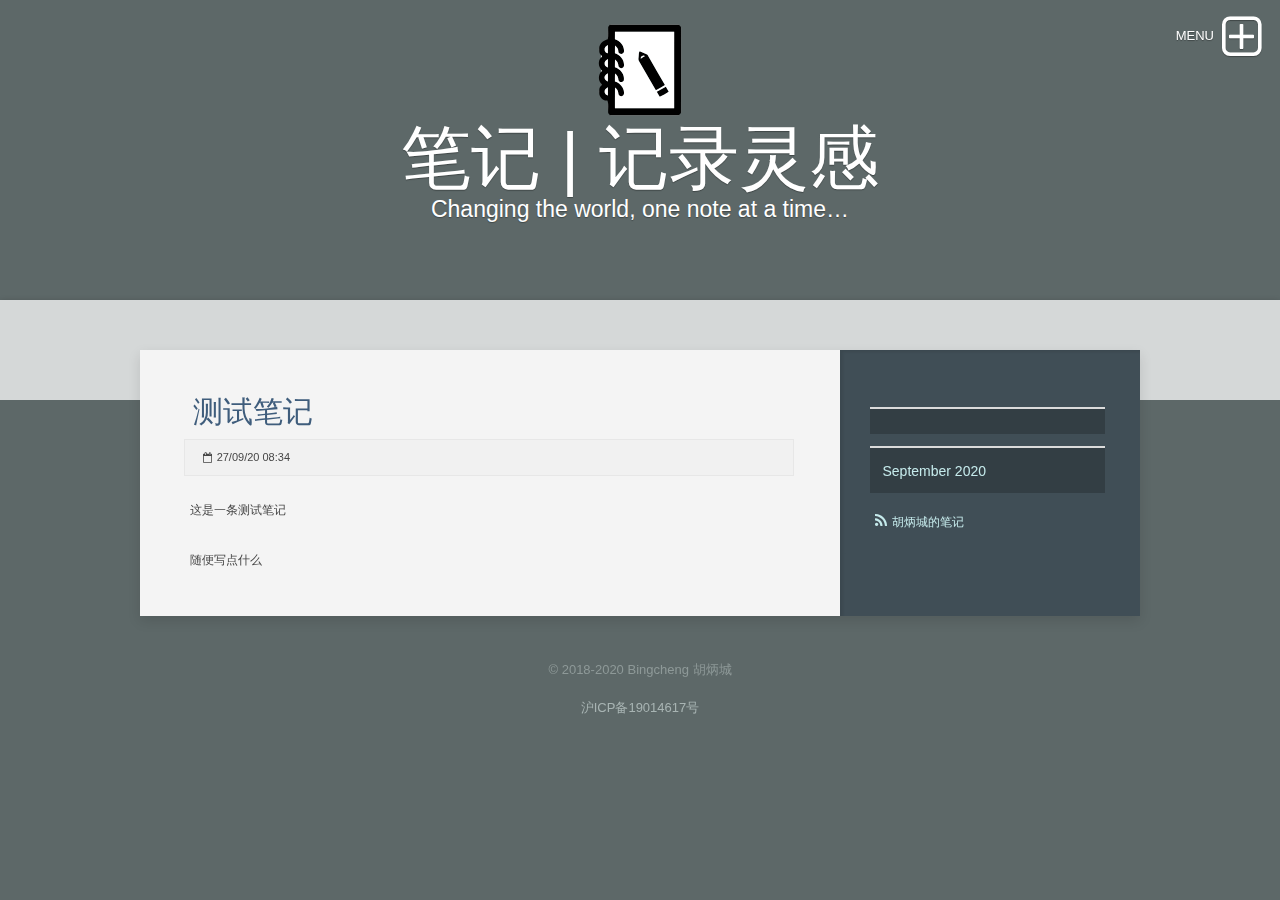
==== zh/index.html @ 57ff678e "上传第一次网页" ====
<!DOCTYPE html>
<html xmlns="https://www.w3.org/1999/xhtml">
 <head>

   <meta charset="utf-8" />
   <meta name="viewport" content="width=device-width, initial-scale=1.0, maximum-scale=1.0, user-scalable=0" />
   
	
<meta http-equiv="Content-Type" content="text/html; charset=utf-8" />
		<meta name="robots" content="index, follow" />
		<meta name="generator" content="RapidWeaver" />
		<link rel="apple-touch-icon" sizes="167x167" href="https://bingcheng.openmc.cn/notes/resources/medium.png" />
<link rel="apple-touch-icon" sizes="180x180" href="https://bingcheng.openmc.cn/notes/resources/%E4%B8%8B%E8%BD%BD%20(3).png" />
<link rel="apple-touch-icon" sizes="152x152" href="https://bingcheng.openmc.cn/notes/resources/small.png" />
<link rel="mask-icon" href="https://bingcheng.openmc.cn/notes/resources/%E4%B8%8B%E8%BD%BD%20(3).svg" color="rgba(105,105,105,1.00)" /><link rel="icon" type="image/png" href="https://bingcheng.openmc.cn/notes/resources/favicon_medium.png" sizes="32x32" />
<link rel="icon" type="image/png" href="https://bingcheng.openmc.cn/notes/resources/favicon_small.png" sizes="16x16" />
<link rel="icon" type="image/png" href="https://bingcheng.openmc.cn/notes/resources/favicon_large.png" sizes="64x64" />

	<meta name="twitter:card" content="summary">
	<meta name="twitter:title" content="笔记 | 记录灵感">
	<meta name="twitter:image" content="https://bingcheng.openmc.cn/notes/resources/photo-1470790376778-a9fbc86d70e2.jpg">
	<meta name="twitter:url" content="https://bingcheng.openmc.cn/notes/zh/index.html">
	<meta property="og:type" content="website">
	<meta property="og:site_name" content="Notes">
	<meta property="og:title" content="笔记 | 记录灵感">
	<meta property="og:image" content="https://bingcheng.openmc.cn/notes/resources/photo-1470790376778-a9fbc86d70e2.jpg">
	<meta property="og:url" content="https://bingcheng.openmc.cn/notes/zh/index.html"><!-- User defined head content such as meta tags and encoding options -->
	<title>笔记 | 记录灵感</title>
	
	<link rel="stylesheet" type="text/css" media="all" href="../rw_common/themes/lander/consolidated-1.css?rwcache=622861971" />
		
	
	
	<!-- Style variations - these are set up in the theme.plist -->
	<!-- User defined styles -->
			
	 <script type="text/javascript" src="../rw_common/themes/lander/js/jquery.min.js?rwcache=622861971"></script>	  
     <script type="text/javascript" src="../rw_common/themes/lander/javascript.js?rwcache=622861971"></script>
	 <script type="text/javascript" src="../rw_common/themes/lander/js/box.js?rwcache=622861971"></script>
	 <script type="text/javascript" src="../rw_common/themes/lander/js/multithemes.js?rwcache=622861971"></script> 
	 
	<!-- User defined javascript -->
	<link rel="alternate" type="application/rss+xml" title="胡炳城的笔记" href="https://bingcheng.openmc.cn/notes/zh/files/feed.xml" />
<script type="text/javascript" async src="https://bingcheng.openmc.cn/notes/zh/files/meta.js"></script>

	
	
</head>
	
<!-- This page was created with RapidWeaver from Realmac Software. www.realmacsoftware.com -->

<body>
<div id="container"><!-- Start container -->	 
<!--box trigger-->
<div id="drop" class="togglebox">
    <i class="fa fa-plus-square-o"></i>
  </div>
<div class="clearer"></div>
 <!--drop nav --> 
  <div id="accordion"><!-- BOX-->	 
     <div id="navcontainer_box">
     <div id="navcontainer_opacity"></div>
       <div id="navcontainer"><ul><li><a href="../" rel="">Notes</a></li><li><a href="./" rel="" id="current">笔记</a></li><li><a href="https://bingcheng.openmc.cn/" rel="">Home</a></li><li><a href="https://bingcheng.openmc.cn/about/" rel="">RÉSUMÉ</a></li></ul></div>
      </div>
    </div><!-- BOX END--> 
   <div class="clearer"></div>    
  <div id="headerbox">  
   <div id="rw-banner-image"> </div>    
    <div id="banner_grid"></div>        
      <div id="pageHeader"><!-- Start page header -->
     <div id="logo"><a href="https://bingcheng.openmc.cn/notes/"><img src="../rw_common/images/下载 (3).svg" alt="Bingchneg's Notes"/></a></div>
	  <div id="fade_titles">	
	   <h1>笔记 | 记录灵感</h1>
	   <h2>Changing the world, one note at a time&hellip;</h2></div>
    </div><!-- End page header -->        
  <div id="breadcrumbcontainer_box">  
    <div id="opacity_background"></div>
     <div id="breadcrumbcontainer">   
        
      </div><!-- End breadcrumb -->
    </div><!-- End breadcrumbcontainer_box -->  
  </div><!-- End headerbox-->     
 <div id="global_width">	 	
	 <div id="contentContainer"><!-- Start main content wrapper -->
		 <div id="content"><!-- Start content -->
		   <div id="unique-entry-id-0" class="blog-entry"><h1 class="blog-entry-title"><a href="files/test-note.html" class="blog-permalink">测试笔记</a></h1><div class="blog-entry-date">27/09/20 08:34 </div><div class="blog-entry-body"><span style="font:12px PingFangSC-Regular; ">这是一条测试笔记</span><br /><br /><span style="font:12px PingFangSC-Regular; ">随便写点什么</span></div></div>
		 </div><!-- End content -->
	 </div><!-- End main content wrapper -->
  <div id="sidebarBackground"></div>
<div id="sidebarContainer"><!-- Start Sidebar wrapper -->
  <div class="sideHeader"></div><!-- Sidebar header -->
	 <div id="sidebar"><!-- Start sidebar content -->
	 <div id="blog-categories"></div><div id="blog-archives"><a class="blog-archive-link-enabled" href="files/archive-september-2020.html">September 2020</a><br /></div><div id="blog-rss-feeds"><a class="blog-rss-link" href="files/feed.xml" rel="alternate" type="application/rss+xml" title="胡炳城的笔记">胡炳城的笔记</a><br /></div> <!-- sidebar content such as the blog archive links -->
	 <div class="clearer"></div>
		<!-- sidebar content you enter in the page inspector -->		
     </div><!-- End sidebar content -->
   </div><!-- End sidebar wrapper -->
 </div><!-- global_width -->
<div class="clearer"></div>	
  <div id="footer"><!-- Start Footer -->
   <div class="footer_breadcrumbcontainer"> </div>
	  <p><p>&copy; 2018-2020 Bingcheng 胡炳城</p><p><a href="http://www.beian.miit.gov.cn/">沪ICP备19014617号</a></p></p>
  </div><!-- End Footer -->
</div><!-- End container -->

 <div id="up"><a href="#up"><span><i class="fa fa-angle-up"></i></span></a></div>

<!-- trigger options in multithemes.js -->
<div id="banner_parallax_on_off" class="settings"></div>
<div id="menuOpened" class="settings"></div>
<div id="banner_fade_in" class="settings"></div>

<!-- theme by www.multithemes.com -->
</body>
</html>
---- rw_common/themes/lander/consolidated-1.css ----
@media only screen {/* header_effects */.css_filter {-webkit-transform: scale(1.1, 1.1);transform: scale(1.1, 1.1);}.css_filter_2 {-webkit-transform: scale(1.0, 1.0);transform: scale(1.0, 1.0);}.css_filter, .css_filter_2 {-webkit-animation: 0.25s ease-out !important;animation:  0.25s ease-out !important;   -webkit-transform-origin: 50% 0%;        transform-origin: 50% 0%;     -webkit-animation-fill-mode: forwards !important;animation-fill-mode: forwards !important;    transition: 0.1s linear;-webkit-transition: 0.1s linear;-moz-transition: 0.1s linear;-o-transition: 0.1s linear;}.css_padding-top {padding-top: 50px;}.css_filter_off {    transition: All 0s linear;-webkit-transition: All 0s linear;-moz-transition: All 0s linear;-o-transition: All 0s linear;}/* ------ *//* @group General Styles */[class^="fa fa-"], [class*="fa fa-"] {padding: 0px !important;}body, html {width: 100%;height: 100%;min-height: 100%;min-width: 100%;     font-variant: normal;  margin: 0 !important;padding: 0 !important;-webkit-font-smoothing: antialiased;    text-rendering: optimizeLegibility;    -webkit-text-size-adjust: none;    font-size: 100%;font-weight: normal;font-style: normal;}body { /* reset font -  landscape-portraid */-webkit-appearance: none;-moz-appearance: none;-o-appearance: none;-ms-appearance: none;appearance: none;   -webkit-text-size-adjust: none;-moz-text-size-adjust: none;-o-text-size-adjust: none;-ms-text-size-adjust: none;/*text-size-adjust: none;*/}#container { font: normal 16px/25px "Lucida Grande", Arial, sans-serif; }p { }b, strong {}a:link, a:visited {text-decoration: none;transition-property: color;transition-duration: 250ms;-webkit-transition-property: color;-webkit-transition-duration: 250ms;-o-transition-property: color;-o-transition-duration: 250ms;-moz-transition-property: color;-moz-transition-duration: 250ms;}a:hover, a:active { }img {border: none;}.image-left {float: left;margin: 5px 10px 2px 0;padding: 5px 15px 2px 5px;position: relative;}.image-right {float: right;margin: 3px 0 2px 10px;padding: 3px 0 2px 15px;position: relative;}/* @end *//* @group Layout */#global_width {position: relative;top: -50px;margin-right: auto;margin-left: auto;overflow: auto;box-shadow: 0px 5px 12px 0px rgba(0.0%, 0.0%, 0.0%, 0.115) ;-webkit-box-shadow: 0px 5px 12px 0px rgba(0.0%, 0.0%, 0.0%, 0.115) ;-moz-box-shadow: 0px 5px 12px 0px rgba(0.0%, 0.0%, 0.0%, 0.115) ;padding: 0;    -webkit-transform: translateZ(0);}/* cener div */.center, .center img {margin-left: auto; margin-right: auto; display: block;text-align: center; }#contentContainer { margin-top: 0;}#pageHeader {position: absolute;margin-right: auto;margin-left: auto;min-height: 400px;top: 0;left: 0;right: 0;}#logo img {max-height:120px;max-width:320px !important;height: auto;overflow: auto;width: auto;display: block;position: absolute;margin-right: auto;margin-left: auto;transition: All 0.17s linear;-webkit-transition: All 0.17s linear;-moz-transition: All 0.17s linear;-o-transition: All 0.17s linear;margin-top: 10px;text-align: center;right: 0;left: 0;}#logo [class^="fa fa-"],#logo [class*="fa fa-"] {display: none !important;}#logo {font-size: 0;line-height: 0;}#fade_titles{transition: All 0.17s linear;-webkit-transition: All 0.17s linear;-moz-transition: All 0.17s linear;-o-transition: All 0.17s linear;}#pageHeader h1 {text-align: center;position: relative;         display: block;    vertical-align: middle;margin-right: auto;margin-left: auto;transition: All 0.07s linear;-webkit-transition: All 0.07s linear;-moz-transition: All 0.07s linear;-o-transition: All 0.07s linear;margin-top: 130px;font-weight: normal;font-style: normal;font-size: 70px;line-height: 56px;}#pageHeader h2 {text-align: center;position: relative;font-weight: normal;font-style: normal;font-size: 23px;line-height: 21px;padding-top: 13px;}#contentContainer #content {float: left;position: relative;clear: none;height: auto;margin: 0;width: 62%;padding: 35px 4%;}#sidebarContainer {margin: 0;float: right;display: block;position: relative;top: 0;width: 30%;padding: 0;font-size: 14px;    line-height: 24px;        box-shadow: 3px 2px 3px 0px rgba(0, 0, 0, 0.08) inset ;    -webkit-box-shadow: 3px 2px 3px 0px rgba(0, 0, 0, 0.08) inset ;    -moz-box-shadow: 3px 2px 3px 0px rgba(0, 0, 0, 0.08) inset ;overflow: auto;}#sidebarBackground {position: absolute;top: 0;width: 30%;height: 100%;right: 0;margin: 0;padding: 0;box-shadow: 3px 3px 3px 0px rgba(0, 0, 0, 0.08) inset ;    -webkit-box-shadow: 3px 3px 3px 0px rgba(0, 0, 0, 0.08) inset ;    -moz-box-shadow: 3px 3px 3px 0px rgba(0, 0, 0, 0.08) inset ;  }#sidebarContainer #sidebar {width: 250px;margin-right: auto;margin-left: auto;padding: 0 10px 30px;}#sidebarContainer .sideHeader {text-align: center;font-size: 27px;line-height: 27px;padding: 30px 5px 15px;}#footer {width: 100%;padding-top: 18px;padding-bottom: 5px;top: -50px;position: relative;}#footer p {line-height: 15px;text-align: center;margin-top: 0;padding: 5px;font-size: 13px;}#footer a:link, #footer a:visited { }#footer a:hover, #footer a:active {text-decoration: underline;}/* @end *//* @group Bread-crumb */#breadcrumbcontainer_box {position: absolute;display: block;width: 100%;bottom: 0;min-height:100px;box-shadow: 0px 2px 6px 0px rgba(0, 0, 0, 0.3) ;    -webkit-box-shadow: 0px 2px 6px 0px rgba(0, 0, 0, 0.3) ;    -moz-box-shadow: 0px 2px 6px 0px rgba(0, 0, 0, 0.3) ;}#opacity_background {width: 100%;height: 100%;position: absolute;opacity: 0.8;}#breadcrumbcontainer {text-align: center;position: relative;display: block;width: 100%;}#breadcrumbcontainer ul {margin: 0;padding: 13px 5px 62px;}#breadcrumbcontainer li { /* separator */display: inline;margin: 0;padding: 5px 0;position: relative;}#breadcrumbcontainer li:before {    font-family: FontAwesome;    left: 0;    padding-right: 0;    content: "\f054";position: absolute;top: 4px;opacity: 0.4;}#breadcrumbcontainer li:first-child:before{display: none;}#breadcrumbcontainer a {text-decoration: none;transition: All 0.15s linear;-webkit-transition: All 0.15s linear;-moz-transition: All 0.15s linear;-o-transition: All 0.15s linear;position: relative;font-size: 17px;line-height: 18px;padding-left: 18px;}#breadcrumbcontainer a:hover { }/* @end *//* @group footer Bread-crumb */.footer_breadcrumbcontainer {text-align: center;position: relative;display: none;width: 98%;margin-left: 1%;padding-bottom: 4px;}.footer_breadcrumbcontainer ul {margin: 0;padding: 5px;}.footer_breadcrumbcontainer li { /* separator */display: inline;margin: 0;padding: 5px 0;position: relative;}.footer_breadcrumbcontainer li:before {    font-family: FontAwesome;    left: 0;    padding-right: 0;    content: "\f054";position: absolute;top: 4px;opacity: 0.4;}.footer_breadcrumbcontainer li:first-child:before{display: none;}.footer_breadcrumbcontainer a {text-decoration: none;transition: All 0.15s linear;-webkit-transition: All 0.15s linear;-moz-transition: All 0.15s linear;-o-transition: All 0.15s linear;position: relative;font-size: 15px;line-height: 19px;padding-left: 18px;}.footer_breadcrumbcontainer a:hover { }/* @end *//* @group Open - Closed  nav */#accordion {margin-left: auto;position: absolute;display: none;top: 0;right: 0;left: 0;padding: 0;margin-right: auto;width: 100%;z-index: 102;overflow: auto;box-shadow: 0px 1px 5px 0px rgba(0, 0, 0, 0.3) ;    -webkit-box-shadow: 0px 1px 5px 0px rgba(0, 0, 0, 0.3) ;    -moz-box-shadow: 0px 1px 5px 0px rgba(0, 0, 0, 0.3) ;      }#drop {padding: 0;display: block;margin: 0;    position: absolute;width: 45px;z-index: 103;height: 45px;  cursor: pointer;overflow: visible;right: 13px;top: 13px;transition: All 0.24s linear;-webkit-transition: All 0.24s linear;-moz-transition: All 0.24s linear;-o-transition: All 0.24s linear;-webkit-transform: translateZ(0);}#drop:after {display: none;}#drop:hover [class^="fa fa-"] {font-size: 48px;line-height: 51px;}#drop [class^="fa fa-"]{font-size: 50px;line-height: 50px;text-align: center;transition: All 0.1s ease-in;-webkit-transition: All 0.06s ease-in;-moz-transition: All 0.06s ease-in;-o-transition: All 0.06s ease-in;}#drop.boxopened{position: absolute;}#drop.boxopened:after {display: none;}#drop.boxopened [class^="fa fa-"]{     -ms-transform: rotate(45deg);    -webkit-transform: rotate(45deg);     transform: rotate(45deg);}/* @end *//* @group Button text */#drop.boxopened:after{content:"";}#drop:after {content:"MENU";}#drop.boxopened:after, #drop:after {position: absolute;top: 0;width: auto;cursor: default;display: block;cursor: default;font: 13px/10px "PerspectiveSansRegular", Lucida, Verdana, sans-serif;text-align: right;overflow: visible;white-space: nowrap;transition: all 0.1s linear;-webkit-transition: All 0.1s linear;-moz-transition: All 0.1s linear;-o-transition: All 0.1s linear;right: 0;padding: 18px 53px 2px 0;}/* @group fade */#drop.boxopened:after, #drop:after  {  -webkit-animation: text_button_text 0.3s ease-in !important;  animation: text_button_text 0.3s ease-in !important;}@-webkit-keyframes text_button_text {0% {opacity: 0;} 100%{opacity: 1;}}@keyframes text_button_text {  0% {-ms-filter: "progid:DXImageTransform.Microsoft.Alpha(Opacity=0)";  filter: alpha(opacity=0);opacity: 0;}  100% { -ms-filter: "progid:DXImageTransform.Microsoft.Alpha(Opacity=100)"; filter: alpha(opacity=100);opacity: 1; }}/* @end *//* @end *//* @group Navcontainer */#navcontainer_box{margin: 0 auto;padding: 0;position: relative;top: 0;right: 0;width: 100%;left: 0;z-index: 2;}#navcontainer_opacity {width: 100%;height: 100%;position: absolute;opacity: 0.71;}#navcontainer{position: relative;right: 0;left: 0;top: 0;padding: 53px 10px 30px;margin-right: auto;margin-left: auto;}#navcontainer ul a {line-height: 20px;font-size: 16px;z-index: 4;text-align: left;padding: 0;background-color: transparent !important;}#navcontainer ul ul a {font-size: 13px;line-height: 21px;z-index: 5;}#navcontainer ul ul ul a { }#navcontainer ul ul a:before {    top: 0;    content: "\f105";position: relative;padding: 0;margin: 0;font: 10px FontAwesome;left: -5px;}#navcontainer ul li {display: inline-block;position: relative;top: 0;margin: 6px 5px;    min-width: 90px;max-width: 220px;width: auto;text-align: left;padding: 10px;border-radius:2px;    -webkit-border-radius:2px;    -moz-border-radius:2px;border-style: solid;border-width: 1px;border-top-width: 4px;border-top-style: solid;}#navcontainer ul ul li {display: inline-block;float: left;clear: both;padding: 0;margin: 2px 0;box-shadow: none;   border-width: 0;background-color: transparent !important;}#navcontainer ul {margin: 0;padding: 0;position: relative;}#navcontainer ul ul {padding-top: 5px;margin-top: 5px;}#navcontainer ul ul ul {margin-top: 0;padding-left: 4px;}#navcontainer ul a [class^="fa fa-"],#navcontainer ul a [class*="fa fa-"]{text-indent: 0px; margin: 0; padding: 0;}/* @group fade_in CSS */@-moz-keyframes navcontainer    {0% {opacity: 0;} 100% {opacity: 1; }}@-webkit-keyframes navcontainer {0% {opacity: 0;} 100% {opacity: 1;}}@-ms-keyframes navcontainer     {0% {opacity: 0;}100% {opacity: 1;}}@keyframes navcontainer {    0% {-ms-filter: "progid:DXImageTransform.Microsoft.Alpha(Opacity=0)";  filter: alpha(opacity=0);opacity: 0;}    100% { -ms-filter: "progid:DXImageTransform.Microsoft.Alpha(Opacity=100)"; filter: alpha(opacity=100);opacity: 1; }}#navcontainer ul  {   -webkit-animation: navcontainer 0.3s ease-in !important;   -moz-animation: navcontainer 0.3s ease-in !important;   -ms-animation: navcontainer 0.3s ease-in !important;   -o-animation: navcontainer 0.3s ease-in !important;   animation: navcontainer 0.3s ease-in !important;}/* @end *//* @end *//* @group Global Classes */h6 {font-size: 17px; line-height: 22px;}h5 {font-size: 19px; line-height: 25px;}h4 {font-size: 24px; line-height: 27px;}h3 {font-size: 27px; line-height: 32px;}h2 {font-size: 32px; line-height: 36px;}h1 {font-size: 40px; line-height: 42px;}h1, h2, h3, h4, h5, h6 {font-weight: normal; font-style: normal; margin: 0; padding: 0;}.imageStyle { }/* Main content area unordered list styles */#contentContainer #content ul { }#contentContainer #content li { }ul.disc {list-style-type: disc;}ul.circle {list-style-type: circle;}ul.square {list-style-type: square;}ol.arabic-numbers {list-style-type: decimal;}ol.upper-alpha {list-style-type: upper-latin;}ol.lower-alpha {list-style-type: upper-latin;}ol.upper-roman {list-style-type: upper-roman;}ol.lower-roman {list-style-type: lower-roman;}/* Sidebar area unordered list styles */#sidebarContainer #sidebar ul { }#sidebarContainer #sidebar li { }/* Table Styles */table { }/* @end *//* @group Blog *//* @group Tag Cloud */ul.blog-tag-cloud {margin: 0 0 10px;padding: 0;text-align: justify;}ul.blog-tag-cloud li {display: inline;padding-right: 5px;}.blog-tag-size-1 {font-size: 0.8em;}.blog-tag-size-2 {font-size: 0.85em;}.blog-tag-size-3 {font-size: 0.9em;}.blog-tag-size-4 {font-size: 0.95em;}.blog-tag-size-5 {font-size: 1em;}.blog-tag-size-6 {font-size: 1.05em;}.blog-tag-size-7 {font-size: 1.1em;}.blog-tag-size-8 {font-size: 1.15em;}.blog-tag-size-9 {font-size: 1.2em;}.blog-tag-size-10 {font-size: 1.25em;}.blog-tag-size-11 {font-size: 1.3em;}.blog-tag-size-12 {font-size: 1.35em;}.blog-tag-size-13 {font-size: 1.4em;}.blog-tag-size-14 {font-size: 1.45em;}.blog-tag-size-15 {font-size: 1.5em;}.blog-tag-size-16 {font-size: 1.55em;}.blog-tag-size-17 {font-size: 1.6em;}.blog-tag-size-18 {font-size: 1.65em;}.blog-tag-size-19 {font-size: 1.7em;}.blog-tag-size-20 {font-size: 1.75em;}/* @end *//* @group Archive Page */.blog-entry-summary {margin-bottom: 15px;padding: 7px;}.blog-archive-month {font-size: 30px;text-align: left;text-indent: 40px;line-height: 30px;padding: 2px;margin: 0 0 10px;}.blog-archive-link {font-size: 13px;text-align: left;text-indent: 41px;margin-bottom: 22px;}.blog-archive-link:before, .blog-archive-month:before {    top: 0;    content: "\f016";position: relative;padding: 0;margin: 0;font: 20px FontAwesome;left: -5px;}/* @end */.blog-entry {text-align: left;padding-top: 10px;}.blog-entry-title {display: inline-block;margin-left: 0;text-indent: 3px;width: auto;position: relative;padding: 0 10px 10px;font-size: 30px;line-height: 34px;font-weight: normal;font-style: normal;}.blog-entry-date {text-align: left;font-size: 11px;float: right;width: 94%;border-width: 1px;border-style: solid;margin-bottom: 20px;margin-right: 1%;padding: 5px 2%;}.blog-entry-date:before {    top: 0;    content: "\f133";position: relative;padding: 0 0 0 10px;margin: 0;font: 10px FontAwesome;left: -5px;}/*styles the category link in the main entry */.blog-entry-category {margin-left: 5px;margin-right: 2px;float: right;text-align: right;padding: 1px 10px 3px 5px;clear: left;display: inline-block;}.blog-entry-category:before {    top: 0;    content: "\f016";position: relative;padding: 0;margin: 0;font: 10px FontAwesome;left: -5px;}.blog-entry-category a:link, .blog-entry-category a:visited { }/*styles the permalink link in the main entry */.blog-entry-permalink {padding-left: 16px;margin-left: 4px;padding-bottom: 5px;padding-top: 1px;}.blog-entry-permalink:before {    top: 0;    content: "\f0c1";position: relative;padding: 0;margin: 0;font: 10px FontAwesome;left: -5px;}.blog-entry-permalink a:link, .blog-entry-permalink a:visited { }.blog-read-more {padding: 7px;margin: 0;}.blog-entry-body {padding: 10px;margin: 0;}.blog-entry-comments {text-align: right;padding-right: 5px;margin-bottom: 15px;margin-top: 10px;font-size: 11px;}/* styles the archives in the blog sidebar */.blog-archive-link-enabled { }.blog-archive-link-disabled { }.blog-category-link-enabled:before, .blog-category-link-disabled:before {    top: 0;    content: "\f105";position: relative;padding: 0;font: 13px FontAwesome;margin-right: 0;margin-top: 0;margin-bottom: 0;left: -5px;}.blog-category-link-enabled, .blog-category-link-disabled {font-size: 13px;padding-bottom: 2px;line-height: 25px;text-transform: uppercase;transition: all 0.20s linear;-moz-transition: all 0.20s linear;-webkit-transition: all 0.20s linear;-o-transition: all 0.20s linear;padding-top: 1px;padding-left: 15px;}.blog-category-link-disabled {position: relative;z-index: 1;} /*Styles the blog RSS feeds in the blog sidebar*/ #blog-rss-feeds {font-size: 12px;line-height: 24px;padding-top: 7px;margin: 0;width: 90%;}.blog-rss-link {padding-bottom: 4px;float: left;clear: left;margin-top: 10px;margin-left: 2%;padding-left: 3%;text-indent: 4px;margin-bottom: 15px;width: 90%;}.blog-comments-rss-link {padding-bottom: 4px;float: left;clear: left;margin-top: 10px;margin-left: 2%;padding-left: 3%;text-indent: 4px;width: 90%;}.blog-comments-rss-link:before, .blog-rss-link:before {    top: 0;    content: "\f09e";position: relative;padding: 0;margin: 0;font: 15px FontAwesome;left: -5px;}p.blog-entry-tags {margin-bottom: 30px;font-size: 13px;line-height: 15px;}p.blog-entry-tags a {padding: 3px 1px 4px 10px;margin-left: 2px;font-size: 13px;line-height: 15px;}/* Styles blog tag links normal and visited state */p.blog-entry-tags a:link, p.blog-entry-tags a:visited {padding-top: 2px;padding-bottom: 1px;margin: 0;}p.blog-entry-tags a:before, ul.blog-tag-cloud:before {    top: 0;    content: "\f02b";position: relative;padding: 0;margin: 0;font: 14px FontAwesome;left: -5px;}/* Styles blog tag links hover state */p.blog-entry-tags a:hover { }/* Styles blog tag links active state */p.blog-entry-tags a:active { }/* Styles the tag clous un-ordered list */ul.blog-tag-cloud { }/* Styles tag cloud list item */ul.blog-tag-cloud li { }/* Styles all links in the tag cloud in normal and visited state */ul.blog-tag-cloud li a:link,ul.blog-tag-cloud li a:visited { }/* Styles all links in the tag cloud in hover state */ul.blog-tag-cloud li a:hover { }/* Styles all links in the tag cloud in active state */ul.blog-tag-cloud li a:active { }/* ___________________________ */#blog-archives {margin-top: 12px;line-height: 20px;margin-left: 2%;width: 84%;border-top-width: 2px;border-top-style: solid;padding: 5%;}#blog-categories {margin-top: 12px;margin-left: 2%;width: 84%;border-top-width: 2px;border-top-style: solid;padding: 5%;}ul.blog-tag-cloud {margin-top: 12px;margin-left: 2%;width: 84%;border-top-width: 2px;border-top-style: solid;padding: 5%;}/* ___________________________ *//* @end *//* @group Blog Comments *//* @group Disqus */#dsq-comments-title {clear: none !important;}#dsq-content .dsq-options {clear: none !important;}#dsq-thread-settings {clear: none !important;}#dsq-content div {clear: none !important;}.dsq-login-buttons li {clear: none !important;margin-bottom: 25px!important;}.dsq-button {float: none ! important;}/* @end *//* @group JS-Kit Override */.js-singleCommentBodyT {display: block;padding-top: 17px !important;}.js-singleCommentHeader {padding: 0 8px !important;}.js-OldComments,.js-commentFieldLabel,.js-pmFieldLabel,.js-singleCommentBody,.js-singleCommentKarmaComMod,.js-commentBodyLabel,.js-commentCmtTextarea,.js-commentAvatarArea,.js-OldCommentsWrap,.js-OldComments,.js-CreateCommentFieldsWrap,.js-CreateCommentFields,.js-commentCmtTextarea,.js-kit-comments div {clear: none !important;}.js-singleCommentText {display: block !important;clear: both !important;}.js-kit-comments br {display: none !important;}.js-singleCommentBody br {display: block !important;}/* @end *//* @end *//* @group File Sharing */.filesharing-description {margin-bottom: 15px;margin-top: 15px;}.filesharing-item {padding: 15px 10px 20px 20px;margin-bottom: 30px;border-style: solid;border-width: 1px;}.filesharing-item-title a:link { }.filesharing-item-title a:link:before {    top: 0;    content: "\f019";position: relative;padding: 0;margin: 0 10px 0 0;font: 15px FontAwesome;left: 0;}.filesharing-item-title a:hover { }.filesharing-item-title a:visited { }.filesharing-item-description {padding-top: 8px;font-size: 14px;}/* @end *//* @group Photo Album *//* @group Index Page (Thumbnail view) */.album-title {padding-bottom: 7px;text-align: center;}.album-description {text-align: left;margin-bottom: 45px;padding-top: 9px;padding-bottom: 5px;}.album-wrapper {display: block;width: 100%;position: relative;margin-right: auto;margin-left: auto;}.thumbnail-wrap {text-align: center;position: relative;float: left;margin-bottom: 6%;margin-right: auto;padding-bottom: 3%;margin-left: auto;padding-left: 3.1%;}.thumbnail-frame {    bottom: 0;    left: 0;    position: relative;z-index: 1;}.thumbnail-frame img {margin-top: auto;margin-right: auto;margin-left: auto;padding: 0px;    transition: all 0.33s linear;-moz-transition: all 0.33s linear;-webkit-transition: all 0.33s linear;-o-transition: all 0.33s linear;transition-delay: 20ms;    -webkit-transition-delay: 20ms;-o-transition-delay: 20ms;-moz-transition-delay: 20ms;}.thumbnail-frame img:hover {    box-shadow: 0px 1px 3px #6e6e6e ;    -webkit-box-shadow: 0px 1px 3px #6e6e6e ;    -moz-box-shadow: 0px 1px 3px #6e6e6e ;        transition: all 0.10s linear;-moz-transition: all 0.10s linear;-webkit-transition: all 0.10s linear;-o-transition: all 0.15s linear;transition-delay: 0ms;    -webkit-transition-delay: 0ms;-o-transition-delay: 0ms;-moz-transition-delay: 0ms;}.thumbnail-frame:hover { }.thumbnail-frame a { }.thumbnail-frame a:hover {/*transition: all 0.10s linear;-webkit-transition: all 0.12s linear;-moz-transition: all 0.12s linear;-o-transition: all 0.12s linear;*/margin: 0;padding: 0;}.thumbnail-caption {display: block;text-transform: uppercase;text-align: center;position: relative;margin: 0;opacity: 0.9;padding: 0;font-size: 12px;}.thumbnail-table {width: 59%;margin-right: auto;margin-left: auto;float: left;}/* @end *//* @group Single Page (Photo view) *//* Single Page (Photo view) */.photo { }.photo-background {padding-top: 0;padding-bottom: 0;margin-top: 0;margin-bottom: 0;}.photo-navigation {padding: 5px 0 0;text-align: center;margin-right: auto;margin-left: auto;max-width: 340px;background-color: rgba(0,0,0,0.1739159);font-family: "Lucida Grande", Lucida, Verdana, sans-serif;}.photo-navigation a:link, .photo-navigation a:visited {color: #f2f2f2;text-align: center;}.photo-title {letter-spacing: 1px;color: #ffffff;margin: 0;text-align: center;padding: 8px 0;text-transform: uppercase;font-family: "Lucida Grande", Lucida, Verdana, sans-serif;}.photo-caption {color: #d8d8d8;padding: 0px;margin-top: 7px;}.photo-links {color: #fff;    background-color: rgba(0,0,0,0.1739159);margin: 0;opacity: 0.85;transition: all 0.12s linear;-moz-transition: all 0.12s linear;-webkit-transition: all 0.12s linear;-o-transition: all 0.12s linear;padding: 25px 0;text-transform: uppercase;}.photo-links:hover {opacity: 1.0;transition: all 0.22s linear;-moz-transition: all 0.22s linear;-webkit-transition: all 0.22s linear;-o-transition: all 0.22s linear;}.photo-links a {padding: 0;margin: 0;}.photo-links a:hover, .photo-links a:active {}.photo-navigation a:hover {text-decoration: underline;color: #dbdbdb;}.photo-frame{width: 86%;    height: auto;    max-width: 100%;    position: relative;box-shadow: 0px 2px 11px 0px #232323 ;  -webkit-box-shadow: 0px 2px 11px 0px #232323 ;  -moz-box-shadow: 0px 2px 11px 0px #232323 ;margin-right: 7%;padding: 0;margin-left: 7%;}.photo-background { }.photo-navigation { }.photo-links { }.photo-navigation a:link, .photo-navigation a:visited { }.photo-navigation a:hover { }.photo-frame { }.photo-title { }.photo-caption { }/* @group animation on load */.photo-frame {  -webkit-animation: photo-frame 0.55s ease-in !important;  -moz-animation: photo-frame 0.55s ease-in !important;   -ms-animation: photo-frame 0.55s ease-in !important;  -o-animation: photo-frame 0.55s ease-in !important;  animation: photo-frame 0.55s ease-in !important;}@-moz-keyframes photo-frame { 0% { opacity: 0; }  100% { opacity: 1; }}@-webkit-keyframes photo-frame{ 0% { opacity: 0;}  100% { opacity: 1; }}@-ms-keyframes photo-frame { 0% { opacity: 0;} 100% { opacity: 1; }}@keyframes photo-frame {  0% {-ms-filter: "progid:DXImageTransform.Microsoft.Alpha(Opacity=0)";  filter: alpha(opacity=0);opacity: 0;}  100% { -ms-filter: "progid:DXImageTransform.Microsoft.Alpha(Opacity=100)"; filter: alpha(opacity=100);opacity: 1; }}/* ---------- */.photo-frame:hover{}/* @end *//* @end *//* @end *//* @group Quicktime Page */.movie-description { }/* @end *//* @group Quicktime Album *//* @group Index Page (Movie Thumbnail view) */.movie-page-title { }.movie-page-description { }.movie-thumbnail-frame { }.movie-thumbnail-frame:hover { }.movie-thumbnail-caption { }/* @end *//* @group Single Page (Movie View) */.movie-background { }.movie-title { }.movie-frame { }/* @end *//* @end *//* @group Contact form */form {width: 92%;margin-top: 0;margin-bottom: 0;margin-left: 6%;}.message-text {margin-top: 0;margin-left: 6%;width: 90%;text-align: center;padding: 18px 2%;} .required-text {} .form-input-field {background-color: #fbfbfb;margin-top: 8px;color: #5d5d5d;margin-left: auto;margin-right: auto;width: 90%;padding: 7px;border: 1px solid #dcdcdc;}.form-input-field:hover, .form-input-field a:visited {background-color: #fffeff;border-color: #98a9fd;}.form-input-field a:active, .form-input-field a:current {border-color: #98a9fd;background-color: #fffeff;}.form-input-button {padding: 8px 14px;color: #919191;border: 1px solid #d5d5d5;text-transform: uppercase;margin: 10px 10px 0 5px;transition: all 0.20s linear;-moz-transition: all 0.20s linear;-webkit-transition: all 0.20s linear;-o-transition: all 0.20s linear;  text-shadow: #f1f1f1 0 1px 0;letter-spacing: 1px;background-color: #eaeaea;}.form-input-button:hover {border: 1px solid #bcbcbc;transition: all 0.18s linear;-moz-transition: all 0.18s linear;-webkit-transition: all 0.18s linear;-o-transition: all 0.18s linear;color: #515151;}.form-input-button:focus { } /* @end *//* @group Sitemap */.rw-sitemap {padding: 0;width: 80%;margin-top: 20px;margin-bottom: 25px;margin-left: 10%;}.rw-sitemap ul {    padding: 0;        list-style-position: outside;list-style-type: none;margin-bottom: 11px;}.rw-sitemap ul li {margin: 0 0 15px;text-transform: none;  padding: 5px;border-width: 1px;border-style: solid;}.rw-sitemap ul ul {    padding: 0 0 0 17px;margin-top: 7px;}.rw-sitemap ul:last-child {padding-right: 8px;}.rw-sitemap ul li:last-child {        list-style-image: url(images/elements/icons/sitemap_right.png);list-style-position: outside;list-style-type: none;margin-bottom: -5px;}.rw-sitemap ul ul {margin-bottom: 5px;width: auto;}.rw-sitemap ul ul li {border-style: none;border-width: 0;}.rw-sitemap ul ul ul { }.rw-sitemap ul a {padding: 0 8px 0 0;font-size: 15px;}.rw-sitemap ul li li a {font-size: 14px;list-style-image: url(images/toolbar/sitemap_right.png);list-style-position: outside;}.rw-sitemap ul a:before {    top: 0;    content: "\f105";position: relative;padding: 0 5px 0 15px;font: 16px FontAwesome;margin: 0;}/* @end *//* @group  Settings Javascript trigger */.settings { position: relative;   display: none;}#banner_fade_in { top: 0px !important; }#boxOpened {top: 0px !important;}/*  @end *//* Banner_image */#headerbox {overflow: hidden;width: 100%;height: 400px;position: relative;transition: All 0.17s linear;-webkit-transition: All 0.17s linear;-moz-transition: All 0.17s linear;-o-transition: All 0.17s linear;}#rw-banner-image {width: 100%;height: 100%;top: 0;text-align: center;overflow: auto;background: url('https://images.unsplash.com/photo-1470790376778-a9fbc86d70e2?ixlib=rb-1.2.1&q=80&fm=jpg&crop=entropy&cs=tinysrgb&w=1080&fit=max&ixid=eyJhcHBfaWQiOjEzMjQ5fQ') no-repeat center center;    -webkit-background-size: cover;    -moz-background-size: cover;    -o-background-size: cover;    background-size: cover;position: absolute;display: block;}#banner_grid {width: 100%;height: 100%;position: absolute;top: 0;}/* @group Embedded WebFonts */@font-face {    font-family: 'open_sanscondensed_light';    src: url('css/webfonts/open-sans-condensed/opensans-condlight-webfont.eot');    src: url('css/webfonts/open-sans-condensed/opensans-condlight-webfont.eot?#iefix') format('embedded-opentype'),         url('css/webfonts/open-sans-condensed/opensans-condlight-webfont.woff2') format('woff2'),         url('css/webfonts/open-sans-condensed/opensans-condlight-webfont.woff') format('woff'),         url('css/webfonts/open-sans-condensed/opensans-condlight-webfont.ttf') format('truetype'),         url('css/webfonts/open-sans-condensed/opensans-condlight-webfont.svg#open_sanscondensed_light') format('svg');    font-weight: normal;    font-style: normal;}/*   ------- open_sanscondensed_light*/@font-face {    font-family: 'bree_serifregular';    src: url('css/webfonts/breeserif/breeserif-regular-webfont.eot');    src: url('css/webfonts/breeserif/breeserif-regular-webfont.eot?#iefix') format('embedded-opentype'),         url('css/webfonts/breeserif/breeserif-regular-webfont.woff2') format('woff2'),         url('css/webfonts/breeserif/breeserif-regular-webfont.woff') format('woff'),         url('css/webfonts/breeserif/breeserif-regular-webfont.ttf') format('truetype'),         url('css/webfonts/breeserif/breeserif-regular-webfont.svg#bree_serifregular') format('svg');    font-weight: normal;    font-style: normal;}/*   ------- bree_serifregular */@font-face {    font-family: 'rulukoregular';    src: url('css/webfonts/ruluko/ruluko-regular-webfont.eot');    src: url('css/webfonts/ruluko/ruluko-regular-webfont.eot?#iefix') format('embedded-opentype'),         url('css/webfonts/ruluko/ruluko-regular-webfont.woff2') format('woff2'),         url('css/webfonts/ruluko/ruluko-regular-webfont.woff') format('woff'),         url('css/webfonts/ruluko/ruluko-regular-webfont.ttf') format('truetype'),         url('css/webfonts/ruluko/ruluko-regular-webfont.svg#rulukoregular') format('svg');    font-weight: normal;    font-style: normal;}/*   ------- rulukoregular */@font-face {    font-family: 'ralewaylight';    src: url('css/webfonts/raleway/raleway-light-webfont.eot');    src: url('css/webfonts/raleway/raleway-light-webfont.eot?#iefix') format('embedded-opentype'),         url('css/webfonts/raleway/raleway-light-webfont.woff2') format('woff2'),         url('css/webfonts/raleway/raleway-light-webfont.woff') format('woff'),         url('css/webfonts/raleway/raleway-light-webfont.ttf') format('truetype'),         url('css/webfonts/raleway/raleway-light-webfont.svg#ralewaylight') format('svg');    font-weight: normal;    font-style: normal;}/*   ------- raleway *//* @end *//* Font Awesome 4.7.0 by @davegandy - @fontawesome  */@font-face {  font-family: 'FontAwesome';  src: url('css/webfonts/fontawesome/fontawesome-webfont.eot?v=4.7.0');  src: url('css/webfonts/fontawesome/fontawesome-webfont.eot?#iefix&v=4.7.0') format('embedded-opentype'), url('css/webfonts/fontawesome/fontawesome-webfont.woff2?v=4.7.0') format('woff2'), url('css/webfonts/fontawesome/fontawesome-webfont.woff?v=4.7.0') format('woff'), url('css/webfonts/fontawesome/fontawesome-webfont.ttf?v=4.7.0') format('truetype'), url('css/webfonts/fontawesome/fontawesome-webfont.svg?v=4.7.0#fontawesomeregular') format('svg');  font-weight: normal;  font-style: normal;}/* @group fontawesome code */.fa {  display: inline-block;  font: normal normal normal 14px/1 FontAwesome;  font-size: inherit;  text-rendering: auto;  -webkit-font-smoothing: antialiased;  -moz-osx-font-smoothing: grayscale;}.fa-lg {  font-size: 1.33333333em;  line-height: 0.75em;  vertical-align: -15%;}.fa-2x {  font-size: 2em;}.fa-3x {  font-size: 3em;}.fa-4x {  font-size: 4em;}.fa-5x {  font-size: 5em;}.fa-fw {  width: 1.28571429em;  text-align: center;}.fa-ul {  padding-left: 0;  margin-left: 2.14285714em;  list-style-type: none;}.fa-ul > li {  position: relative;}.fa-li {  position: absolute;  left: -2.14285714em;  width: 2.14285714em;  top: 0.14285714em;  text-align: center;}.fa-li.fa-lg {  left: -1.85714286em;}.fa-border {  padding: .2em .25em .15em;  border: solid 0.08em #eeeeee;  border-radius: .1em;}.fa-pull-left {  float: left;}.fa-pull-right {  float: right;}.fa.fa-pull-left {  margin-right: .3em;}.fa.fa-pull-right {  margin-left: .3em;}/* Deprecated as of 4.4.0 */.pull-right {  float: right;}.pull-left {  float: left;}.fa.pull-left {  margin-right: .3em;}.fa.pull-right {  margin-left: .3em;}.fa-spin {  -webkit-animation: fa-spin 2s infinite linear;  animation: fa-spin 2s infinite linear;}.fa-pulse {  -webkit-animation: fa-spin 1s infinite steps(8);  animation: fa-spin 1s infinite steps(8);}@-webkit-keyframes fa-spin {  0% {    -webkit-transform: rotate(0deg);    transform: rotate(0deg);  }  100% {    -webkit-transform: rotate(359deg);    transform: rotate(359deg);  }}@keyframes fa-spin {  0% {    -webkit-transform: rotate(0deg);    transform: rotate(0deg);  }  100% {    -webkit-transform: rotate(359deg);    transform: rotate(359deg);  }}.fa-rotate-90 {  -ms-filter: "progid:DXImageTransform.Microsoft.BasicImage(rotation=1)";  -webkit-transform: rotate(90deg);  -ms-transform: rotate(90deg);  transform: rotate(90deg);}.fa-rotate-180 {  -ms-filter: "progid:DXImageTransform.Microsoft.BasicImage(rotation=2)";  -webkit-transform: rotate(180deg);  -ms-transform: rotate(180deg);  transform: rotate(180deg);}.fa-rotate-270 {  -ms-filter: "progid:DXImageTransform.Microsoft.BasicImage(rotation=3)";  -webkit-transform: rotate(270deg);  -ms-transform: rotate(270deg);  transform: rotate(270deg);}.fa-flip-horizontal {  -ms-filter: "progid:DXImageTransform.Microsoft.BasicImage(rotation=0, mirror=1)";  -webkit-transform: scale(-1, 1);  -ms-transform: scale(-1, 1);  transform: scale(-1, 1);}.fa-flip-vertical {  -ms-filter: "progid:DXImageTransform.Microsoft.BasicImage(rotation=2, mirror=1)";  -webkit-transform: scale(1, -1);  -ms-transform: scale(1, -1);  transform: scale(1, -1);}:root .fa-rotate-90,:root .fa-rotate-180,:root .fa-rotate-270,:root .fa-flip-horizontal,:root .fa-flip-vertical {  filter: none;}.fa-stack {  position: relative;  display: inline-block;  width: 2em;  height: 2em;  line-height: 2em;  vertical-align: middle;}.fa-stack-1x,.fa-stack-2x {  position: absolute;  left: 0;  width: 100%;  text-align: center;}.fa-stack-1x {  line-height: inherit;}.fa-stack-2x {  font-size: 2em;}.fa-inverse {  color: #ffffff;}/* Font Awesome uses the Unicode Private Use Area (PUA) to ensure screen   readers do not read off random characters that represent icons */.fa-glass:before {  content: "\f000";}.fa-music:before {  content: "\f001";}.fa-search:before {  content: "\f002";}.fa-envelope-o:before {  content: "\f003";}.fa-heart:before {  content: "\f004";}.fa-star:before {  content: "\f005";}.fa-star-o:before {  content: "\f006";}.fa-user:before {  content: "\f007";}.fa-film:before {  content: "\f008";}.fa-th-large:before {  content: "\f009";}.fa-th:before {  content: "\f00a";}.fa-th-list:before {  content: "\f00b";}.fa-check:before {  content: "\f00c";}.fa-remove:before,.fa-close:before,.fa-times:before {  content: "\f00d";}.fa-search-plus:before {  content: "\f00e";}.fa-search-minus:before {  content: "\f010";}.fa-power-off:before {  content: "\f011";}.fa-signal:before {  content: "\f012";}.fa-gear:before,.fa-cog:before {  content: "\f013";}.fa-trash-o:before {  content: "\f014";}.fa-home:before {  content: "\f015";}.fa-file-o:before {  content: "\f016";}.fa-clock-o:before {  content: "\f017";}.fa-road:before {  content: "\f018";}.fa-download:before {  content: "\f019";}.fa-arrow-circle-o-down:before {  content: "\f01a";}.fa-arrow-circle-o-up:before {  content: "\f01b";}.fa-inbox:before {  content: "\f01c";}.fa-play-circle-o:before {  content: "\f01d";}.fa-rotate-right:before,.fa-repeat:before {  content: "\f01e";}.fa-refresh:before {  content: "\f021";}.fa-list-alt:before {  content: "\f022";}.fa-lock:before {  content: "\f023";}.fa-flag:before {  content: "\f024";}.fa-headphones:before {  content: "\f025";}.fa-volume-off:before {  content: "\f026";}.fa-volume-down:before {  content: "\f027";}.fa-volume-up:before {  content: "\f028";}.fa-qrcode:before {  content: "\f029";}.fa-barcode:before {  content: "\f02a";}.fa-tag:before {  content: "\f02b";}.fa-tags:before {  content: "\f02c";}.fa-book:before {  content: "\f02d";}.fa-bookmark:before {  content: "\f02e";}.fa-print:before {  content: "\f02f";}.fa-camera:before {  content: "\f030";}.fa-font:before {  content: "\f031";}.fa-bold:before {  content: "\f032";}.fa-italic:before {  content: "\f033";}.fa-text-height:before {  content: "\f034";}.fa-text-width:before {  content: "\f035";}.fa-align-left:before {  content: "\f036";}.fa-align-center:before {  content: "\f037";}.fa-align-right:before {  content: "\f038";}.fa-align-justify:before {  content: "\f039";}.fa-list:before {  content: "\f03a";}.fa-dedent:before,.fa-outdent:before {  content: "\f03b";}.fa-indent:before {  content: "\f03c";}.fa-video-camera:before {  content: "\f03d";}.fa-photo:before,.fa-image:before,.fa-picture-o:before {  content: "\f03e";}.fa-pencil:before {  content: "\f040";}.fa-map-marker:before {  content: "\f041";}.fa-adjust:before {  content: "\f042";}.fa-tint:before {  content: "\f043";}.fa-edit:before,.fa-pencil-square-o:before {  content: "\f044";}.fa-share-square-o:before {  content: "\f045";}.fa-check-square-o:before {  content: "\f046";}.fa-arrows:before {  content: "\f047";}.fa-step-backward:before {  content: "\f048";}.fa-fast-backward:before {  content: "\f049";}.fa-backward:before {  content: "\f04a";}.fa-play:before {  content: "\f04b";}.fa-pause:before {  content: "\f04c";}.fa-stop:before {  content: "\f04d";}.fa-forward:before {  content: "\f04e";}.fa-fast-forward:before {  content: "\f050";}.fa-step-forward:before {  content: "\f051";}.fa-eject:before {  content: "\f052";}.fa-chevron-left:before {  content: "\f053";}.fa-chevron-right:before {  content: "\f054";}.fa-plus-circle:before {  content: "\f055";}.fa-minus-circle:before {  content: "\f056";}.fa-times-circle:before {  content: "\f057";}.fa-check-circle:before {  content: "\f058";}.fa-question-circle:before {  content: "\f059";}.fa-info-circle:before {  content: "\f05a";}.fa-crosshairs:before {  content: "\f05b";}.fa-times-circle-o:before {  content: "\f05c";}.fa-check-circle-o:before {  content: "\f05d";}.fa-ban:before {  content: "\f05e";}.fa-arrow-left:before {  content: "\f060";}.fa-arrow-right:before {  content: "\f061";}.fa-arrow-up:before {  content: "\f062";}.fa-arrow-down:before {  content: "\f063";}.fa-mail-forward:before,.fa-share:before {  content: "\f064";}.fa-expand:before {  content: "\f065";}.fa-compress:before {  content: "\f066";}.fa-plus:before {  content: "\f067";}.fa-minus:before {  content: "\f068";}.fa-asterisk:before {  content: "\f069";}.fa-exclamation-circle:before {  content: "\f06a";}.fa-gift:before {  content: "\f06b";}.fa-leaf:before {  content: "\f06c";}.fa-fire:before {  content: "\f06d";}.fa-eye:before {  content: "\f06e";}.fa-eye-slash:before {  content: "\f070";}.fa-warning:before,.fa-exclamation-triangle:before {  content: "\f071";}.fa-plane:before {  content: "\f072";}.fa-calendar:before {  content: "\f073";}.fa-random:before {  content: "\f074";}.fa-comment:before {  content: "\f075";}.fa-magnet:before {  content: "\f076";}.fa-chevron-up:before {  content: "\f077";}.fa-chevron-down:before {  content: "\f078";}.fa-retweet:before {  content: "\f079";}.fa-shopping-cart:before {  content: "\f07a";}.fa-folder:before {  content: "\f07b";}.fa-folder-open:before {  content: "\f07c";}.fa-arrows-v:before {  content: "\f07d";}.fa-arrows-h:before {  content: "\f07e";}.fa-bar-chart-o:before,.fa-bar-chart:before {  content: "\f080";}.fa-twitter-square:before {  content: "\f081";}.fa-facebook-square:before {  content: "\f082";}.fa-camera-retro:before {  content: "\f083";}.fa-key:before {  content: "\f084";}.fa-gears:before,.fa-cogs:before {  content: "\f085";}.fa-comments:before {  content: "\f086";}.fa-thumbs-o-up:before {  content: "\f087";}.fa-thumbs-o-down:before {  content: "\f088";}.fa-star-half:before {  content: "\f089";}.fa-heart-o:before {  content: "\f08a";}.fa-sign-out:before {  content: "\f08b";}.fa-linkedin-square:before {  content: "\f08c";}.fa-thumb-tack:before {  content: "\f08d";}.fa-external-link:before {  content: "\f08e";}.fa-sign-in:before {  content: "\f090";}.fa-trophy:before {  content: "\f091";}.fa-github-square:before {  content: "\f092";}.fa-upload:before {  content: "\f093";}.fa-lemon-o:before {  content: "\f094";}.fa-phone:before {  content: "\f095";}.fa-square-o:before {  content: "\f096";}.fa-bookmark-o:before {  content: "\f097";}.fa-phone-square:before {  content: "\f098";}.fa-twitter:before {  content: "\f099";}.fa-facebook-f:before,.fa-facebook:before {  content: "\f09a";}.fa-github:before {  content: "\f09b";}.fa-unlock:before {  content: "\f09c";}.fa-credit-card:before {  content: "\f09d";}.fa-feed:before,.fa-rss:before {  content: "\f09e";}.fa-hdd-o:before {  content: "\f0a0";}.fa-bullhorn:before {  content: "\f0a1";}.fa-bell:before {  content: "\f0f3";}.fa-certificate:before {  content: "\f0a3";}.fa-hand-o-right:before {  content: "\f0a4";}.fa-hand-o-left:before {  content: "\f0a5";}.fa-hand-o-up:before {  content: "\f0a6";}.fa-hand-o-down:before {  content: "\f0a7";}.fa-arrow-circle-left:before {  content: "\f0a8";}.fa-arrow-circle-right:before {  content: "\f0a9";}.fa-arrow-circle-up:before {  content: "\f0aa";}.fa-arrow-circle-down:before {  content: "\f0ab";}.fa-globe:before {  content: "\f0ac";}.fa-wrench:before {  content: "\f0ad";}.fa-tasks:before {  content: "\f0ae";}.fa-filter:before {  content: "\f0b0";}.fa-briefcase:before {  content: "\f0b1";}.fa-arrows-alt:before {  content: "\f0b2";}.fa-group:before,.fa-users:before {  content: "\f0c0";}.fa-chain:before,.fa-link:before {  content: "\f0c1";}.fa-cloud:before {  content: "\f0c2";}.fa-flask:before {  content: "\f0c3";}.fa-cut:before,.fa-scissors:before {  content: "\f0c4";}.fa-copy:before,.fa-files-o:before {  content: "\f0c5";}.fa-paperclip:before {  content: "\f0c6";}.fa-save:before,.fa-floppy-o:before {  content: "\f0c7";}.fa-square:before {  content: "\f0c8";}.fa-navicon:before,.fa-reorder:before,.fa-bars:before {  content: "\f0c9";}.fa-list-ul:before {  content: "\f0ca";}.fa-list-ol:before {  content: "\f0cb";}.fa-strikethrough:before {  content: "\f0cc";}.fa-underline:before {  content: "\f0cd";}.fa-table:before {  content: "\f0ce";}.fa-magic:before {  content: "\f0d0";}.fa-truck:before {  content: "\f0d1";}.fa-pinterest:before {  content: "\f0d2";}.fa-pinterest-square:before {  content: "\f0d3";}.fa-google-plus-square:before {  content: "\f0d4";}.fa-google-plus:before {  content: "\f0d5";}.fa-money:before {  content: "\f0d6";}.fa-caret-down:before {  content: "\f0d7";}.fa-caret-up:before {  content: "\f0d8";}.fa-caret-left:before {  content: "\f0d9";}.fa-caret-right:before {  content: "\f0da";}.fa-columns:before {  content: "\f0db";}.fa-unsorted:before,.fa-sort:before {  content: "\f0dc";}.fa-sort-down:before,.fa-sort-desc:before {  content: "\f0dd";}.fa-sort-up:before,.fa-sort-asc:before {  content: "\f0de";}.fa-envelope:before {  content: "\f0e0";}.fa-linkedin:before {  content: "\f0e1";}.fa-rotate-left:before,.fa-undo:before {  content: "\f0e2";}.fa-legal:before,.fa-gavel:before {  content: "\f0e3";}.fa-dashboard:before,.fa-tachometer:before {  content: "\f0e4";}.fa-comment-o:before {  content: "\f0e5";}.fa-comments-o:before {  content: "\f0e6";}.fa-flash:before,.fa-bolt:before {  content: "\f0e7";}.fa-sitemap:before {  content: "\f0e8";}.fa-umbrella:before {  content: "\f0e9";}.fa-paste:before,.fa-clipboard:before {  content: "\f0ea";}.fa-lightbulb-o:before {  content: "\f0eb";}.fa-exchange:before {  content: "\f0ec";}.fa-cloud-download:before {  content: "\f0ed";}.fa-cloud-upload:before {  content: "\f0ee";}.fa-user-md:before {  content: "\f0f0";}.fa-stethoscope:before {  content: "\f0f1";}.fa-suitcase:before {  content: "\f0f2";}.fa-bell-o:before {  content: "\f0a2";}.fa-coffee:before {  content: "\f0f4";}.fa-cutlery:before {  content: "\f0f5";}.fa-file-text-o:before {  content: "\f0f6";}.fa-building-o:before {  content: "\f0f7";}.fa-hospital-o:before {  content: "\f0f8";}.fa-ambulance:before {  content: "\f0f9";}.fa-medkit:before {  content: "\f0fa";}.fa-fighter-jet:before {  content: "\f0fb";}.fa-beer:before {  content: "\f0fc";}.fa-h-square:before {  content: "\f0fd";}.fa-plus-square:before {  content: "\f0fe";}.fa-angle-double-left:before {  content: "\f100";}.fa-angle-double-right:before {  content: "\f101";}.fa-angle-double-up:before {  content: "\f102";}.fa-angle-double-down:before {  content: "\f103";}.fa-angle-left:before {  content: "\f104";}.fa-angle-right:before {  content: "\f105";}.fa-angle-up:before {  content: "\f106";}.fa-angle-down:before {  content: "\f107";}.fa-desktop:before {  content: "\f108";}.fa-laptop:before {  content: "\f109";}.fa-tablet:before {  content: "\f10a";}.fa-mobile-phone:before,.fa-mobile:before {  content: "\f10b";}.fa-circle-o:before {  content: "\f10c";}.fa-quote-left:before {  content: "\f10d";}.fa-quote-right:before {  content: "\f10e";}.fa-spinner:before {  content: "\f110";}.fa-circle:before {  content: "\f111";}.fa-mail-reply:before,.fa-reply:before {  content: "\f112";}.fa-github-alt:before {  content: "\f113";}.fa-folder-o:before {  content: "\f114";}.fa-folder-open-o:before {  content: "\f115";}.fa-smile-o:before {  content: "\f118";}.fa-frown-o:before {  content: "\f119";}.fa-meh-o:before {  content: "\f11a";}.fa-gamepad:before {  content: "\f11b";}.fa-keyboard-o:before {  content: "\f11c";}.fa-flag-o:before {  content: "\f11d";}.fa-flag-checkered:before {  content: "\f11e";}.fa-terminal:before {  content: "\f120";}.fa-code:before {  content: "\f121";}.fa-mail-reply-all:before,.fa-reply-all:before {  content: "\f122";}.fa-star-half-empty:before,.fa-star-half-full:before,.fa-star-half-o:before {  content: "\f123";}.fa-location-arrow:before {  content: "\f124";}.fa-crop:before {  content: "\f125";}.fa-code-fork:before {  content: "\f126";}.fa-unlink:before,.fa-chain-broken:before {  content: "\f127";}.fa-question:before {  content: "\f128";}.fa-info:before {  content: "\f129";}.fa-exclamation:before {  content: "\f12a";}.fa-superscript:before {  content: "\f12b";}.fa-subscript:before {  content: "\f12c";}.fa-eraser:before {  content: "\f12d";}.fa-puzzle-piece:before {  content: "\f12e";}.fa-microphone:before {  content: "\f130";}.fa-microphone-slash:before {  content: "\f131";}.fa-shield:before {  content: "\f132";}.fa-calendar-o:before {  content: "\f133";}.fa-fire-extinguisher:before {  content: "\f134";}.fa-rocket:before {  content: "\f135";}.fa-maxcdn:before {  content: "\f136";}.fa-chevron-circle-left:before {  content: "\f137";}.fa-chevron-circle-right:before {  content: "\f138";}.fa-chevron-circle-up:before {  content: "\f139";}.fa-chevron-circle-down:before {  content: "\f13a";}.fa-html5:before {  content: "\f13b";}.fa-css3:before {  content: "\f13c";}.fa-anchor:before {  content: "\f13d";}.fa-unlock-alt:before {  content: "\f13e";}.fa-bullseye:before {  content: "\f140";}.fa-ellipsis-h:before {  content: "\f141";}.fa-ellipsis-v:before {  content: "\f142";}.fa-rss-square:before {  content: "\f143";}.fa-play-circle:before {  content: "\f144";}.fa-ticket:before {  content: "\f145";}.fa-minus-square:before {  content: "\f146";}.fa-minus-square-o:before {  content: "\f147";}.fa-level-up:before {  content: "\f148";}.fa-level-down:before {  content: "\f149";}.fa-check-square:before {  content: "\f14a";}.fa-pencil-square:before {  content: "\f14b";}.fa-external-link-square:before {  content: "\f14c";}.fa-share-square:before {  content: "\f14d";}.fa-compass:before {  content: "\f14e";}.fa-toggle-down:before,.fa-caret-square-o-down:before {  content: "\f150";}.fa-toggle-up:before,.fa-caret-square-o-up:before {  content: "\f151";}.fa-toggle-right:before,.fa-caret-square-o-right:before {  content: "\f152";}.fa-euro:before,.fa-eur:before {  content: "\f153";}.fa-gbp:before {  content: "\f154";}.fa-dollar:before,.fa-usd:before {  content: "\f155";}.fa-rupee:before,.fa-inr:before {  content: "\f156";}.fa-cny:before,.fa-rmb:before,.fa-yen:before,.fa-jpy:before {  content: "\f157";}.fa-ruble:before,.fa-rouble:before,.fa-rub:before {  content: "\f158";}.fa-won:before,.fa-krw:before {  content: "\f159";}.fa-bitcoin:before,.fa-btc:before {  content: "\f15a";}.fa-file:before {  content: "\f15b";}.fa-file-text:before {  content: "\f15c";}.fa-sort-alpha-asc:before {  content: "\f15d";}.fa-sort-alpha-desc:before {  content: "\f15e";}.fa-sort-amount-asc:before {  content: "\f160";}.fa-sort-amount-desc:before {  content: "\f161";}.fa-sort-numeric-asc:before {  content: "\f162";}.fa-sort-numeric-desc:before {  content: "\f163";}.fa-thumbs-up:before {  content: "\f164";}.fa-thumbs-down:before {  content: "\f165";}.fa-youtube-square:before {  content: "\f166";}.fa-youtube:before {  content: "\f167";}.fa-xing:before {  content: "\f168";}.fa-xing-square:before {  content: "\f169";}.fa-youtube-play:before {  content: "\f16a";}.fa-dropbox:before {  content: "\f16b";}.fa-stack-overflow:before {  content: "\f16c";}.fa-instagram:before {  content: "\f16d";}.fa-flickr:before {  content: "\f16e";}.fa-adn:before {  content: "\f170";}.fa-bitbucket:before {  content: "\f171";}.fa-bitbucket-square:before {  content: "\f172";}.fa-tumblr:before {  content: "\f173";}.fa-tumblr-square:before {  content: "\f174";}.fa-long-arrow-down:before {  content: "\f175";}.fa-long-arrow-up:before {  content: "\f176";}.fa-long-arrow-left:before {  content: "\f177";}.fa-long-arrow-right:before {  content: "\f178";}.fa-apple:before {  content: "\f179";}.fa-windows:before {  content: "\f17a";}.fa-android:before {  content: "\f17b";}.fa-linux:before {  content: "\f17c";}.fa-dribbble:before {  content: "\f17d";}.fa-skype:before {  content: "\f17e";}.fa-foursquare:before {  content: "\f180";}.fa-trello:before {  content: "\f181";}.fa-female:before {  content: "\f182";}.fa-male:before {  content: "\f183";}.fa-gittip:before,.fa-gratipay:before {  content: "\f184";}.fa-sun-o:before {  content: "\f185";}.fa-moon-o:before {  content: "\f186";}.fa-archive:before {  content: "\f187";}.fa-bug:before {  content: "\f188";}.fa-vk:before {  content: "\f189";}.fa-weibo:before {  content: "\f18a";}.fa-renren:before {  content: "\f18b";}.fa-pagelines:before {  content: "\f18c";}.fa-stack-exchange:before {  content: "\f18d";}.fa-arrow-circle-o-right:before {  content: "\f18e";}.fa-arrow-circle-o-left:before {  content: "\f190";}.fa-toggle-left:before,.fa-caret-square-o-left:before {  content: "\f191";}.fa-dot-circle-o:before {  content: "\f192";}.fa-wheelchair:before {  content: "\f193";}.fa-vimeo-square:before {  content: "\f194";}.fa-turkish-lira:before,.fa-try:before {  content: "\f195";}.fa-plus-square-o:before {  content: "\f196";}.fa-space-shuttle:before {  content: "\f197";}.fa-slack:before {  content: "\f198";}.fa-envelope-square:before {  content: "\f199";}.fa-wordpress:before {  content: "\f19a";}.fa-openid:before {  content: "\f19b";}.fa-institution:before,.fa-bank:before,.fa-university:before {  content: "\f19c";}.fa-mortar-board:before,.fa-graduation-cap:before {  content: "\f19d";}.fa-yahoo:before {  content: "\f19e";}.fa-google:before {  content: "\f1a0";}.fa-reddit:before {  content: "\f1a1";}.fa-reddit-square:before {  content: "\f1a2";}.fa-stumbleupon-circle:before {  content: "\f1a3";}.fa-stumbleupon:before {  content: "\f1a4";}.fa-delicious:before {  content: "\f1a5";}.fa-digg:before {  content: "\f1a6";}.fa-pied-piper-pp:before {  content: "\f1a7";}.fa-pied-piper-alt:before {  content: "\f1a8";}.fa-drupal:before {  content: "\f1a9";}.fa-joomla:before {  content: "\f1aa";}.fa-language:before {  content: "\f1ab";}.fa-fax:before {  content: "\f1ac";}.fa-building:before {  content: "\f1ad";}.fa-child:before {  content: "\f1ae";}.fa-paw:before {  content: "\f1b0";}.fa-spoon:before {  content: "\f1b1";}.fa-cube:before {  content: "\f1b2";}.fa-cubes:before {  content: "\f1b3";}.fa-behance:before {  content: "\f1b4";}.fa-behance-square:before {  content: "\f1b5";}.fa-steam:before {  content: "\f1b6";}.fa-steam-square:before {  content: "\f1b7";}.fa-recycle:before {  content: "\f1b8";}.fa-automobile:before,.fa-car:before {  content: "\f1b9";}.fa-cab:before,.fa-taxi:before {  content: "\f1ba";}.fa-tree:before {  content: "\f1bb";}.fa-spotify:before {  content: "\f1bc";}.fa-deviantart:before {  content: "\f1bd";}.fa-soundcloud:before {  content: "\f1be";}.fa-database:before {  content: "\f1c0";}.fa-file-pdf-o:before {  content: "\f1c1";}.fa-file-word-o:before {  content: "\f1c2";}.fa-file-excel-o:before {  content: "\f1c3";}.fa-file-powerpoint-o:before {  content: "\f1c4";}.fa-file-photo-o:before,.fa-file-picture-o:before,.fa-file-image-o:before {  content: "\f1c5";}.fa-file-zip-o:before,.fa-file-archive-o:before {  content: "\f1c6";}.fa-file-sound-o:before,.fa-file-audio-o:before {  content: "\f1c7";}.fa-file-movie-o:before,.fa-file-video-o:before {  content: "\f1c8";}.fa-file-code-o:before {  content: "\f1c9";}.fa-vine:before {  content: "\f1ca";}.fa-codepen:before {  content: "\f1cb";}.fa-jsfiddle:before {  content: "\f1cc";}.fa-life-bouy:before,.fa-life-buoy:before,.fa-life-saver:before,.fa-support:before,.fa-life-ring:before {  content: "\f1cd";}.fa-circle-o-notch:before {  content: "\f1ce";}.fa-ra:before,.fa-resistance:before,.fa-rebel:before {  content: "\f1d0";}.fa-ge:before,.fa-empire:before {  content: "\f1d1";}.fa-git-square:before {  content: "\f1d2";}.fa-git:before {  content: "\f1d3";}.fa-y-combinator-square:before,.fa-yc-square:before,.fa-hacker-news:before {  content: "\f1d4";}.fa-tencent-weibo:before {  content: "\f1d5";}.fa-qq:before {  content: "\f1d6";}.fa-wechat:before,.fa-weixin:before {  content: "\f1d7";}.fa-send:before,.fa-paper-plane:before {  content: "\f1d8";}.fa-send-o:before,.fa-paper-plane-o:before {  content: "\f1d9";}.fa-history:before {  content: "\f1da";}.fa-circle-thin:before {  content: "\f1db";}.fa-header:before {  content: "\f1dc";}.fa-paragraph:before {  content: "\f1dd";}.fa-sliders:before {  content: "\f1de";}.fa-share-alt:before {  content: "\f1e0";}.fa-share-alt-square:before {  content: "\f1e1";}.fa-bomb:before {  content: "\f1e2";}.fa-soccer-ball-o:before,.fa-futbol-o:before {  content: "\f1e3";}.fa-tty:before {  content: "\f1e4";}.fa-binoculars:before {  content: "\f1e5";}.fa-plug:before {  content: "\f1e6";}.fa-slideshare:before {  content: "\f1e7";}.fa-twitch:before {  content: "\f1e8";}.fa-yelp:before {  content: "\f1e9";}.fa-newspaper-o:before {  content: "\f1ea";}.fa-wifi:before {  content: "\f1eb";}.fa-calculator:before {  content: "\f1ec";}.fa-paypal:before {  content: "\f1ed";}.fa-google-wallet:before {  content: "\f1ee";}.fa-cc-visa:before {  content: "\f1f0";}.fa-cc-mastercard:before {  content: "\f1f1";}.fa-cc-discover:before {  content: "\f1f2";}.fa-cc-amex:before {  content: "\f1f3";}.fa-cc-paypal:before {  content: "\f1f4";}.fa-cc-stripe:before {  content: "\f1f5";}.fa-bell-slash:before {  content: "\f1f6";}.fa-bell-slash-o:before {  content: "\f1f7";}.fa-trash:before {  content: "\f1f8";}.fa-copyright:before {  content: "\f1f9";}.fa-at:before {  content: "\f1fa";}.fa-eyedropper:before {  content: "\f1fb";}.fa-paint-brush:before {  content: "\f1fc";}.fa-birthday-cake:before {  content: "\f1fd";}.fa-area-chart:before {  content: "\f1fe";}.fa-pie-chart:before {  content: "\f200";}.fa-line-chart:before {  content: "\f201";}.fa-lastfm:before {  content: "\f202";}.fa-lastfm-square:before {  content: "\f203";}.fa-toggle-off:before {  content: "\f204";}.fa-toggle-on:before {  content: "\f205";}.fa-bicycle:before {  content: "\f206";}.fa-bus:before {  content: "\f207";}.fa-ioxhost:before {  content: "\f208";}.fa-angellist:before {  content: "\f209";}.fa-cc:before {  content: "\f20a";}.fa-shekel:before,.fa-sheqel:before,.fa-ils:before {  content: "\f20b";}.fa-meanpath:before {  content: "\f20c";}.fa-buysellads:before {  content: "\f20d";}.fa-connectdevelop:before {  content: "\f20e";}.fa-dashcube:before {  content: "\f210";}.fa-forumbee:before {  content: "\f211";}.fa-leanpub:before {  content: "\f212";}.fa-sellsy:before {  content: "\f213";}.fa-shirtsinbulk:before {  content: "\f214";}.fa-simplybuilt:before {  content: "\f215";}.fa-skyatlas:before {  content: "\f216";}.fa-cart-plus:before {  content: "\f217";}.fa-cart-arrow-down:before {  content: "\f218";}.fa-diamond:before {  content: "\f219";}.fa-ship:before {  content: "\f21a";}.fa-user-secret:before {  content: "\f21b";}.fa-motorcycle:before {  content: "\f21c";}.fa-street-view:before {  content: "\f21d";}.fa-heartbeat:before {  content: "\f21e";}.fa-venus:before {  content: "\f221";}.fa-mars:before {  content: "\f222";}.fa-mercury:before {  content: "\f223";}.fa-intersex:before,.fa-transgender:before {  content: "\f224";}.fa-transgender-alt:before {  content: "\f225";}.fa-venus-double:before {  content: "\f226";}.fa-mars-double:before {  content: "\f227";}.fa-venus-mars:before {  content: "\f228";}.fa-mars-stroke:before {  content: "\f229";}.fa-mars-stroke-v:before {  content: "\f22a";}.fa-mars-stroke-h:before {  content: "\f22b";}.fa-neuter:before {  content: "\f22c";}.fa-genderless:before {  content: "\f22d";}.fa-facebook-official:before {  content: "\f230";}.fa-pinterest-p:before {  content: "\f231";}.fa-whatsapp:before {  content: "\f232";}.fa-server:before {  content: "\f233";}.fa-user-plus:before {  content: "\f234";}.fa-user-times:before {  content: "\f235";}.fa-hotel:before,.fa-bed:before {  content: "\f236";}.fa-viacoin:before {  content: "\f237";}.fa-train:before {  content: "\f238";}.fa-subway:before {  content: "\f239";}.fa-medium:before {  content: "\f23a";}.fa-yc:before,.fa-y-combinator:before {  content: "\f23b";}.fa-optin-monster:before {  content: "\f23c";}.fa-opencart:before {  content: "\f23d";}.fa-expeditedssl:before {  content: "\f23e";}.fa-battery-4:before,.fa-battery:before,.fa-battery-full:before {  content: "\f240";}.fa-battery-3:before,.fa-battery-three-quarters:before {  content: "\f241";}.fa-battery-2:before,.fa-battery-half:before {  content: "\f242";}.fa-battery-1:before,.fa-battery-quarter:before {  content: "\f243";}.fa-battery-0:before,.fa-battery-empty:before {  content: "\f244";}.fa-mouse-pointer:before {  content: "\f245";}.fa-i-cursor:before {  content: "\f246";}.fa-object-group:before {  content: "\f247";}.fa-object-ungroup:before {  content: "\f248";}.fa-sticky-note:before {  content: "\f249";}.fa-sticky-note-o:before {  content: "\f24a";}.fa-cc-jcb:before {  content: "\f24b";}.fa-cc-diners-club:before {  content: "\f24c";}.fa-clone:before {  content: "\f24d";}.fa-balance-scale:before {  content: "\f24e";}.fa-hourglass-o:before {  content: "\f250";}.fa-hourglass-1:before,.fa-hourglass-start:before {  content: "\f251";}.fa-hourglass-2:before,.fa-hourglass-half:before {  content: "\f252";}.fa-hourglass-3:before,.fa-hourglass-end:before {  content: "\f253";}.fa-hourglass:before {  content: "\f254";}.fa-hand-grab-o:before,.fa-hand-rock-o:before {  content: "\f255";}.fa-hand-stop-o:before,.fa-hand-paper-o:before {  content: "\f256";}.fa-hand-scissors-o:before {  content: "\f257";}.fa-hand-lizard-o:before {  content: "\f258";}.fa-hand-spock-o:before {  content: "\f259";}.fa-hand-pointer-o:before {  content: "\f25a";}.fa-hand-peace-o:before {  content: "\f25b";}.fa-trademark:before {  content: "\f25c";}.fa-registered:before {  content: "\f25d";}.fa-creative-commons:before {  content: "\f25e";}.fa-gg:before {  content: "\f260";}.fa-gg-circle:before {  content: "\f261";}.fa-tripadvisor:before {  content: "\f262";}.fa-odnoklassniki:before {  content: "\f263";}.fa-odnoklassniki-square:before {  content: "\f264";}.fa-get-pocket:before {  content: "\f265";}.fa-wikipedia-w:before {  content: "\f266";}.fa-safari:before {  content: "\f267";}.fa-chrome:before {  content: "\f268";}.fa-firefox:before {  content: "\f269";}.fa-opera:before {  content: "\f26a";}.fa-internet-explorer:before {  content: "\f26b";}.fa-tv:before,.fa-television:before {  content: "\f26c";}.fa-contao:before {  content: "\f26d";}.fa-500px:before {  content: "\f26e";}.fa-amazon:before {  content: "\f270";}.fa-calendar-plus-o:before {  content: "\f271";}.fa-calendar-minus-o:before {  content: "\f272";}.fa-calendar-times-o:before {  content: "\f273";}.fa-calendar-check-o:before {  content: "\f274";}.fa-industry:before {  content: "\f275";}.fa-map-pin:before {  content: "\f276";}.fa-map-signs:before {  content: "\f277";}.fa-map-o:before {  content: "\f278";}.fa-map:before {  content: "\f279";}.fa-commenting:before {  content: "\f27a";}.fa-commenting-o:before {  content: "\f27b";}.fa-houzz:before {  content: "\f27c";}.fa-vimeo:before {  content: "\f27d";}.fa-black-tie:before {  content: "\f27e";}.fa-fonticons:before {  content: "\f280";}.fa-reddit-alien:before {  content: "\f281";}.fa-edge:before {  content: "\f282";}.fa-credit-card-alt:before {  content: "\f283";}.fa-codiepie:before {  content: "\f284";}.fa-modx:before {  content: "\f285";}.fa-fort-awesome:before {  content: "\f286";}.fa-usb:before {  content: "\f287";}.fa-product-hunt:before {  content: "\f288";}.fa-mixcloud:before {  content: "\f289";}.fa-scribd:before {  content: "\f28a";}.fa-pause-circle:before {  content: "\f28b";}.fa-pause-circle-o:before {  content: "\f28c";}.fa-stop-circle:before {  content: "\f28d";}.fa-stop-circle-o:before {  content: "\f28e";}.fa-shopping-bag:before {  content: "\f290";}.fa-shopping-basket:before {  content: "\f291";}.fa-hashtag:before {  content: "\f292";}.fa-bluetooth:before {  content: "\f293";}.fa-bluetooth-b:before {  content: "\f294";}.fa-percent:before {  content: "\f295";}.fa-gitlab:before {  content: "\f296";}.fa-wpbeginner:before {  content: "\f297";}.fa-wpforms:before {  content: "\f298";}.fa-envira:before {  content: "\f299";}.fa-universal-access:before {  content: "\f29a";}.fa-wheelchair-alt:before {  content: "\f29b";}.fa-question-circle-o:before {  content: "\f29c";}.fa-blind:before {  content: "\f29d";}.fa-audio-description:before {  content: "\f29e";}.fa-volume-control-phone:before {  content: "\f2a0";}.fa-braille:before {  content: "\f2a1";}.fa-assistive-listening-systems:before {  content: "\f2a2";}.fa-asl-interpreting:before,.fa-american-sign-language-interpreting:before {  content: "\f2a3";}.fa-deafness:before,.fa-hard-of-hearing:before,.fa-deaf:before {  content: "\f2a4";}.fa-glide:before {  content: "\f2a5";}.fa-glide-g:before {  content: "\f2a6";}.fa-signing:before,.fa-sign-language:before {  content: "\f2a7";}.fa-low-vision:before {  content: "\f2a8";}.fa-viadeo:before {  content: "\f2a9";}.fa-viadeo-square:before {  content: "\f2aa";}.fa-snapchat:before {  content: "\f2ab";}.fa-snapchat-ghost:before {  content: "\f2ac";}.fa-snapchat-square:before {  content: "\f2ad";}.fa-pied-piper:before {  content: "\f2ae";}.fa-first-order:before {  content: "\f2b0";}.fa-yoast:before {  content: "\f2b1";}.fa-themeisle:before {  content: "\f2b2";}.fa-google-plus-circle:before,.fa-google-plus-official:before {  content: "\f2b3";}.fa-fa:before,.fa-font-awesome:before {  content: "\f2b4";}.fa-handshake-o:before {  content: "\f2b5";}.fa-envelope-open:before {  content: "\f2b6";}.fa-envelope-open-o:before {  content: "\f2b7";}.fa-linode:before {  content: "\f2b8";}.fa-address-book:before {  content: "\f2b9";}.fa-address-book-o:before {  content: "\f2ba";}.fa-vcard:before,.fa-address-card:before {  content: "\f2bb";}.fa-vcard-o:before,.fa-address-card-o:before {  content: "\f2bc";}.fa-user-circle:before {  content: "\f2bd";}.fa-user-circle-o:before {  content: "\f2be";}.fa-user-o:before {  content: "\f2c0";}.fa-id-badge:before {  content: "\f2c1";}.fa-drivers-license:before,.fa-id-card:before {  content: "\f2c2";}.fa-drivers-license-o:before,.fa-id-card-o:before {  content: "\f2c3";}.fa-quora:before {  content: "\f2c4";}.fa-free-code-camp:before {  content: "\f2c5";}.fa-telegram:before {  content: "\f2c6";}.fa-thermometer-4:before,.fa-thermometer:before,.fa-thermometer-full:before {  content: "\f2c7";}.fa-thermometer-3:before,.fa-thermometer-three-quarters:before {  content: "\f2c8";}.fa-thermometer-2:before,.fa-thermometer-half:before {  content: "\f2c9";}.fa-thermometer-1:before,.fa-thermometer-quarter:before {  content: "\f2ca";}.fa-thermometer-0:before,.fa-thermometer-empty:before {  content: "\f2cb";}.fa-shower:before {  content: "\f2cc";}.fa-bathtub:before,.fa-s15:before,.fa-bath:before {  content: "\f2cd";}.fa-podcast:before {  content: "\f2ce";}.fa-window-maximize:before {  content: "\f2d0";}.fa-window-minimize:before {  content: "\f2d1";}.fa-window-restore:before {  content: "\f2d2";}.fa-times-rectangle:before,.fa-window-close:before {  content: "\f2d3";}.fa-times-rectangle-o:before,.fa-window-close-o:before {  content: "\f2d4";}.fa-bandcamp:before {  content: "\f2d5";}.fa-grav:before {  content: "\f2d6";}.fa-etsy:before {  content: "\f2d7";}.fa-imdb:before {  content: "\f2d8";}.fa-ravelry:before {  content: "\f2d9";}.fa-eercast:before {  content: "\f2da";}.fa-microchip:before {  content: "\f2db";}.fa-snowflake-o:before {  content: "\f2dc";}.fa-superpowers:before {  content: "\f2dd";}.fa-wpexplorer:before {  content: "\f2de";}.fa-meetup:before {  content: "\f2e0";}.sr-only {  position: absolute;  width: 1px;  height: 1px;  padding: 0;  margin: -1px;  overflow: hidden;  clip: rect(0, 0, 0, 0);  border: 0;}.sr-only-focusable:active,.sr-only-focusable:focus {  position: static;  width: auto;  height: auto;  margin: 0;  overflow: visible;  clip: auto;}/* @end *//* @group Plus Code 1_1  Awesome Font icon  animated *//* @group Social icons background - colored */.fa-box-custom {background-color: #FFE913 !important;border-radius: .1em;color: #fefffe !important; width: 1.2857142857142858em;text-align: center;padding-top: .15em !important;padding-bottom: .15em !important;line-height: 1em !important;}/* ------CIRCLE icon----- */ .fa-box-o {border-radius: 1em !important;}.fa-box-o-half {border-radius: 1em !important;border-top-left-radius:0.1em !important;-webkit-border-top-left-radius:0.1em !important;border-top-right-radius:0.7em !important;-webkit-border-top-right-radius:0.7em !important;border-bottom-left-radius:0.7em !important;-webkit-border-bottom-left-radius:0.7em !important;border-bottom-right-radius:0.1em !important;-webkit-border-bottom-right-radius:0.1em !important;  }/* ------CIRCLE icon hover----- */.fa-box-o-square { border-radius: 1em !important;/* Prevent Webkit text rendering */-webkit-transform: translateZ(0px);border-radius: 0.1em !important;transition: all 0.25s ease-out;-webkit-transition: all 0.25s ease-out;transition-delay: 23ms;-webkit-transition-delay: 23ms;}.fa-box-o-square:hover { border-radius: 1em !important;}/* ------CIRCLE end ----- */.fa-box-silver { /* _____BETA STYLE_______ */background: -webkit-linear-gradient(#fefffe, #858585);background: linear-gradient(#fefffe, #858585);color: #4c4b4c !important;filter: progid:DXImageTransform.Microsoft.Gradient(StartColorStr='#fefffe', EndColorStr='#858585', GradientType=0); /* MSIE */border-radius: .1em;width: 1.2857142857142858em;text-align: center;padding-top: .15em !important;padding-bottom: .15em !important;text-shadow: #f0f0f0 0 1px 0 !important;line-height: 1em !important;}.fa-box-black {background-color: #0c0c0c !important;border-radius: .1em;color: #fefffe !important;width: 1.2857142857142858em;text-align: center;padding-top: .15em !important;padding-bottom: .15em !important;line-height: 1em !important;}.fa-box-grey {background-color: #919191 !important;border-radius: .1em;color: #fefffe !important;width: 1.2857142857142858em;text-align: center;padding-top: .15em !important;padding-bottom: .15em !important;line-height: 1em !important;}.fa-box-white {background-color: #f9f9f9 !important;border-radius: .1em;color: #5f5f5f !important;width: 1.2857142857142858em;text-align: center;padding-top: .15em !important;padding-bottom: .15em !important;line-height: 1em !important;}.fa-box-google-plus {background-color: #dd4b39 !important;border-radius: .1em;color: #fefffe !important;width: 1.2857142857142858em;text-align: center;padding-top: .15em !important;padding-bottom: .15em !important;line-height: 1em !important;}.fa-box-blogger {background-color: #FF8833 !important;border-radius: .1em;color: #fefffe !important;width: 1.2857142857142858em;text-align: center;padding-top: .15em !important;padding-bottom: .15em !important;line-height: 1em !important;}.fa-box-facebook {background-color: #3B5998 !important;border-radius: .1em;/* Prevent Webkit text rendering and also using slideshow*/-webkit-transform: translateZ(0px);color: #fefffe !important;width: 1.2857142857142858em;text-align: center;padding-top: .15em !important;padding-bottom: .15em !important;line-height: 1em !important;}.fa-box-flickr {background-color: #FE0883 !important;border-radius: .1em;color: #fefffe !important;width: 1.2857142857142858em;text-align: center;padding-top: .15em !important;padding-bottom: .15em !important;line-height: 1em !important;}.fa-box-foursquare {background-color: #0072B1 !important;border-radius: .1em;color: #fefffe !important;width: 1.2857142857142858em;text-align: center;padding-top: .15em !important;padding-bottom: .15em !important;line-height: 1em !important;}.fa-box-instagram {background-color: #4E433C !important;border-radius: .1em;color: #fefffe !important;width: 1.2857142857142858em;text-align: center;padding-top: .15em !important;padding-bottom: .15em !important;line-height: 1em !important;}.fa-box-linkedin {background-color: #4875B4 !important;border-radius: .1em;color: #fefffe !important;width: 1.2857142857142858em;text-align: center;padding-top: .15em !important;padding-bottom: .15em !important;line-height: 1em !important;}.fa-box-reddit {background-color: #CEE3F8 !important;border-radius: .1em;color: #6d6d6d !important;width: 1.2857142857142858em;text-align: center;padding-top: .15em !important;padding-bottom: .15em !important;line-height: 1em !important;}.fa-box-rss {background-color: #FA9B39 !important;border-radius: .1em;color: #fefffe !important;width: 1.2857142857142858em;text-align: center;padding-top: .15em !important;padding-bottom: .15em !important;line-height: 1em !important;}.fa-box-github-alt {background-color: #e57300 !important;border-radius: .1em;color: #fefffe !important;width: 1.2857142857142858em;text-align: center;padding-top: .15em !important;padding-bottom: .15em !important;line-height: 1em !important;}.fa-box-stumbleupon {background-color: #EB4924 !important;border-radius: .1em;color: #fefffe !important;width: 1.2857142857142858em;text-align: center;padding-top: .15em !important;padding-bottom: .15em !important;line-height: 1em !important;}.fa-box-tumblr  {background-color: #34526F !important;border-radius: .1em;color: #fefffe !important;width: 1.2857142857142858em;text-align: center;padding-top: .15em !important;padding-bottom: .15em !important;line-height: 1em !important;}.fa-box-twitter  {background-color: #00A0D1 !important;border-radius: .1em;color: #fefffe !important;width: 1.2857142857142858em;text-align: center;padding-top: .15em !important;padding-bottom: .15em !important;line-height: 1em !important;}.fa-box-pagelines   {background-color: #4f92b1 !important;border-radius: .1em;color: #fefffe !important;width: 1.2857142857142858em;text-align: center;padding-top: .15em !important;padding-bottom: .15em !important;line-height: 1em !important;}.fa-box-vimeo-blue  {background-color: #44BBFF !important;border-radius: .1em;color: #fefffe !important;width: 1.2857142857142858em;text-align: center;padding-top: .15em !important;padding-bottom: .15em !important;line-height: 1em !important;}.fa-box-vimeo  {background-color: #AAD450 !important;border-radius: .1em;color: #fefffe !important;width: 1.2857142857142858em;text-align: center;padding-top: .15em !important;padding-bottom: .15em !important;line-height: 1em !important;}.fa-box-youtube {background-color: #C4302B !important;border-radius: .1em;color: #fefffe !important;width: 1.2857142857142858em;text-align: center;padding-top: .15em !important;padding-bottom: .15em !important;line-height: 1em !important;}.fa-box-pinterest {background-color: #c40028 !important;border-radius: .1em;color: #fefffe !important;width: 1.2857142857142858em;text-align: center;padding-top: .15em !important;padding-bottom: .15em !important;line-height: 1em !important;}.fa-box-skype {background-color: #12A5F4 !important;border-radius: .1em;color: #fefffe !important;width: 1.2857142857142858em;text-align: center;padding-top: .15em !important;padding-bottom: .15em !important;line-height: 1em !important;}.fa-box-dropbox {background-color: #007ee5 !important;border-radius: .1em;color: #fefffe !important;width: 1.2857142857142858em;text-align: center;padding-top: .15em !important;padding-bottom: .15em !important;line-height: 1em !important;}.fa-box-soundcloud {background-color: #ff3a00 !important;border-radius: .1em;color: #fefffe !important;width: 1.2857142857142858em;text-align: center;padding-top: .15em !important;padding-bottom: .15em !important;line-height: 1em !important;}.fa-box-dribbble {background-color: #ea4c89 !important;border-radius: .1em;color: #fefffe !important;width: 1.2857142857142858em;text-align: center;padding-top: .15em !important;padding-bottom: .15em !important;line-height: 1em !important;}/* @end *//* @group INLINE text ( Inline, Inline Table and inline block) */.fa-inline { display: inline; margin-top: 0;margin-bottom: 0; padding-top: 0; padding-bottom: 0; }.fa-inline h6, .fa-inline h5, .fa-inline h4, .fa-inline h3, .fa-inline h2, .fa-inline h1,.fa-inline .font-1, .fa-inline .font-2, .fa-inline .font-3, .fa-inline .font-4, .fa-inline .fotn-5, .fa-inline .font-6, .fa-inline .font-7, .fa-inline .font-8, .fa-inline .font-9, .fa-inline .font-10, .fa-inline .font-11, .fa-inline .font-12, .fa-inline .font-13, .fa-inline .font-14, .fa-inline .font-15, .fa-inline .font-16, .fa-inline .font-17, .fa-inline .font-18, .fa-inline .font-19, .fa-inline .font-20  {display: inline; margin-top: 0; margin-bottom: 0; padding-top: 0; padding-bottom: 0;}/* vertical-align: top; */.fa-inline-table {display: inline-table; vertical-align: top; margin-top: 0 !important;  margin-bottom: 0 !important;  padding-top: 0 !important;  padding-bottom: 0 !important; }.fa-inline-table h6, .fa-inline-table h5, .fa-inline-table h4, .fa-inline-table h3, .fa-inline-table h2, .fa-inline-table h1,.fa-inline-table .font-1, .fa-inline-table .font-2, .fa-inline-table .font-3, .fa-inline-table .font-4, .fa-inline-table .fotn-5, .fa-inline-table .font-6, .fa-inline-table .font-7, .fa-inline-table .font-8, .fa-inline-table .font-9, .fa-inline-table .font-10, .fa-inline-table .font-11, .fa-inline-table .font-12, .fa-inline-table .font-13, .fa-inline-table .font-14, .fa-inline-table .font-15, .fa-inline-table .font-16, .fa-inline-table .font-17, .fa-inline-table .font-18, .fa-inline-table .font-19, .fa-inline-table .font-20 {display: inline-table; margin-top: 0;margin-bottom: 0; padding-top: 0; padding-bottom: 0;}/* vertical-align: top; */.fa-inline-block {display: inline-block; vertical-align: baseline;  margin-top: 0;margin-bottom: 0; padding-top: 0; padding-bottom: 0;}.fa-inline-block h6, .fa-inline-block h5, .fa-inline-block h4, .fa-inline-block h3, .fa-inline-block h2, .fa-inline-block h1,.fa-inline-block .font-1, .fa-inline-block .font-2, .fa-inline-block .font-3, .fa-inline-block .font-4, .fa-inline-block .fotn-5, .fa-inline-block .font-6, .fa-inline-block .font-7, .fa-inline-block .font-8, .fa-inline-block .font-9, .fa-inline-block .font-10, .fa-inline-block .font-11, .fa-inline-block .font-12, .fa-inline-block .font-13, .fa-inline-block .font-14, .fa-inline-block .font-15, .fa-inline-block .font-16, .fa-inline-block .font-17, .fa-inline-block .font-18, .fa-inline-block .font-19, .fa-inline-block .font-20 {display: inline-block; margin-top: 0;margin-bottom: 0; padding-top: 0; padding-bottom: 0;} /* vertical-align: top; *//* @end *//* @group STYLES SILVER - For TEXT and ICONS ONLY *//* ------ icon - silver CSS3 ------- */.fa-silver-light {background: -webkit-linear-gradient(#fefffe, #858585);background: -o-linear-gradient(transparent, transparent);/* remove gradient in OPERA */-webkit-background-clip: text;-webkit-text-fill-color: transparent;color: #dadbda;text-shadow: none !important;filter: progid:DXImageTransform.Microsoft.Gradient(StartColorStr='#fefffe', EndColorStr='#858585', GradientType=0); /* MSIE */}.fa-silver-light-inverse {background: -webkit-linear-gradient(#858585, #fefffe);background: -o-linear-gradient(transparent, transparent);/* remove gradient in OPERA */-webkit-background-clip: text;-webkit-text-fill-color: transparent;color: #dadbda;text-shadow: none !important;filter: progid:DXImageTransform.Microsoft.Gradient(StartColorStr='#858585', EndColorStr='#fefffe', GradientType=0); /* MSIE */}.fa-silver {background: -webkit-linear-gradient(#a6a6a6, #5e5e5e);background: -o-linear-gradient(transparent, transparent);/* remove gradient in OPERA */-webkit-background-clip: text;-webkit-text-fill-color: transparent;color: #828282;text-shadow: none !important;filter: progid:DXImageTransform.Microsoft.Gradient(StartColorStr='#a6a6a6', EndColorStr='#5e5e5e', GradientType=0); /* MSIE */}.fa-silver-inverse {background: -webkit-linear-gradient(#5e5e5e, #a6a6a6);background: -o-linear-gradient(transparent, transparent);/* remove gradient in OPERA */-webkit-background-clip: text;-webkit-text-fill-color: transparent;color: #828282;text-shadow: none !important;filter: progid:DXImageTransform.Microsoft.Gradient(StartColorStr='#5e5e5e', EndColorStr='#a6a6a6', GradientType=0);/* MSIE */}.fa-silver-dark, .fa-silver-dark q {background: -webkit-linear-gradient(#434343, #2d2d2d) !important;background: -o-linear-gradient(transparent, transparent);/* remove gradient in OPERA */-webkit-background-clip: text !important;-webkit-text-fill-color: transparent !important;color: #393939 !important;text-shadow: none !important;filter: progid:DXImageTransform.Microsoft.Gradient(StartColorStr='#434343', EndColorStr='#2d2d2d', GradientType=0); /* MSIE */}.fa-silver-dark-inverse{background: -webkit-linear-gradient(#2d2d2d, #434343);background: -o-linear-gradient(transparent, transparent);/* remove gradient in OPERA */-webkit-background-clip: text;-webkit-text-fill-color: transparent;color: #393939;text-shadow: none !important;filter: progid:DXImageTransform.Microsoft.Gradient(StartColorStr='#2d2d2d', EndColorStr='#434343', GradientType=0); /* MSIE */}/* @end *//* @group STYLES GLOW - For TEXT and ICONS ONLY *//* ------ GLOW FAMILY  ------- *//* ------ GLOW  FIX ------- */.fa-glow-black {color: #000 !important;text-shadow: #000 0 -2px 15px; filter: progid:DXImageTransform.Microsoft.Blur(pixelradius=8);  -webkit-filter: blur(3px); /* visible in modern browsers only  */}.fa-glow-white {color: #fefffe !important;text-shadow: #fefffe 0 -2px 15px;filter: progid:DXImageTransform.Microsoft.Blur(pixelradius=8);  -webkit-filter: blur(3px);/* visible in modern browsers only  */}/* ------ GLOW  FIX ------- *//* ------ GLOW  - IN -  ANIMATED ------- */.fa-glow-black-in {color: #000 !important;text-shadow: #000 0 -2px 15px; filter: progid:DXImageTransform.Microsoft.Blur(pixelradius=8);  -webkit-filter: blur(3px);  -webkit-animation: glow-black-in 1.8s ease-out both !important;animation: glow-black-in 1.8s  ease-out both !important;}@keyframes glow-black-in{0% {text-shadow: #2b2b2b 0 0px 0px;} 30% {text-shadow: #2b2b2b 0 0px 0px;}  100% {text-shadow: #000 0 -2px 15px;}}@-webkit-keyframes glow-black-in{0% {text-shadow: #2b2b2b 0 0px 0px; -webkit-filter: blur(0px);  }30% {text-shadow: #2b2b2b 0 0px 0px; -webkit-filter: blur(0px);  } 100% {text-shadow: #000 0 -2px 15px; -webkit-filter: blur(3px);  }}.fa-glow-white-in {  color: #fefffe !important;text-shadow: #fefffe 0 -2px 15px;filter: progid:DXImageTransform.Microsoft.Blur(pixelradius=8);  -webkit-filter: blur(3px); -webkit-animation: glow-white-in 1.8s ease-out both !important;animation: glow-white-in 1.8s  ease-out both !important;}@keyframes glow-white-in { 0% {text-shadow: #efefef 0 0px 0px;}30% {text-shadow: #efefef 0 0px 0px;}100% {text-shadow: #fefffe 0 -2px 15px;}}@-webkit-keyframes glow-white-in {0% {text-shadow: #efefef 0 0px 0px; -webkit-filter: blur(0px);}30% {text-shadow: #efefef 0 0px 0px; -webkit-filter: blur(0px);}100% {text-shadow: #fefffe 0 -2px 15px; -webkit-filter: blur(3px);}}/* ------ GLOW  - IN -  ANIMATED ------- *//* ------ GLOW - OUT -  ANIMATED ------- */.fa-glow-black-out {color: #000 !important;text-shadow: #000 0 0px 0px;    filter: progid:DXImageTransform.Microsoft.Blur(pixelradius=0);  -webkit-filter: blur(0px);  -webkit-animation: glow-black-out 2.2s ease-in both !important;animation: glow-black-out 2.2s  ease-in both !important;}@keyframes glow-black-out{0% {text-shadow: #000 0 -1px 15px; } 30% {text-shadow: #000 0 -1px 15px;}  100% {text-shadow: #000 0 0px 0px;}}@-webkit-keyframes glow-black-out{0% {text-shadow: #000 0 -1px 15px; -webkit-filter: blur(3px);}30% {text-shadow: #000 0 -1px 15px; -webkit-filter: blur(3px);} 100% {text-shadow: #000 0 0px 0px; -webkit-filter: blur(0px);}}.fa-glow-white-out {color: #fefffe !important;text-shadow: #efefef 0 0px 0px; -webkit-filter: blur(0px);-webkit-animation: glow-white-out 2.2s ease-in both !important;animation: glow-white-out 2.2s  ease-in both !important;}@keyframes glow-white-out {0% {text-shadow: #fefffe 0 1px 15px; -webkit-filter: blur(3px);}30% {text-shadow: #fefffe 0 1px 15px; -webkit-filter: blur(3px);}100% {text-shadow: #efefef 0 0px 0px; -webkit-filter: blur(0px);}}@-webkit-keyframes glow-white-out {0% {text-shadow: #fefffe 0 1px 15px; -webkit-filter: blur(3px);}30% {text-shadow: #fefffe 0 1px 15px; -webkit-filter: blur(3px);}100% {text-shadow: #efefef 0 0px 0px; -webkit-filter: blur(0px);}}/* ------ GLOW FAMILY  ------- *//* @end *//* @group STYLES SHADOW - For TEXT and ICONS ONLY *//* shadow-bottom is a BETA STYLE IN DEVELOPMENT: READ BEFORE USE: This stile require an image because the shadow behavior is different between browsers. Moreover Firefox don't support the blur. Use this style with caution and check the result on your selected browsers. *//* --start beta style -- */.fa-shadow-bottom {position: relative;}.fa-shadow-bottom:after {content: " ";height: 3px;position: absolute;width: 90%;left: 0;right: 0;text-shadow: #0c0c0c 0 0 8px;/* remove COLOR in OPERA */-webkit-background-clip: text; /* ERASE AFTER CONTENT */-webkit-text-fill-color: transparent;  /* ERASE AFTER CONTENT */  -webkit-filter: blur(3px); box-shadow: 0px 0px 13px 0px #000 ;-webkit-box-shadow: 0px 0px 13px 0px #000 ;-moz-box-shadow: 0px 0px 13px 0px #000 ;border-radius:9px;-webkit-border-radius:9px;-moz-border-radius:9px;   background: transparent url(css/webfonts/fontawesome/shadow_tile_2.png) repeat center center;padding-bottom: 0;margin-right: auto;margin-left: auto;  opacity: 0.48;margin-top: 1.1em;overflow: visible;}/* ------ icon shadow ------- */.fa-shadow-white-thin {text-shadow: #dcdcdc 0 1px 2px; filter:progid:DXImageTransform.Microsoft.Shadow(color='white', Direction=180, Strength=2);} /* OLD IE  */.fa-shadow-white {text-shadow: #dcdcdc 0 2px 3px; filter:progid:DXImageTransform.Microsoft.Shadow(color='white', Direction=180, Strength=3);}.fa-shadow-white-big {text-shadow: #dcdcdc 0 3px 5px;filter:progid:DXImageTransform.Microsoft.Shadow(color='white', Direction=180, Strength=4);} .fa-shadow-black-thin {text-shadow: #2b2b2b 0 1px 2px;filter:progid:DXImageTransform.Microsoft.Shadow(color='black', Direction=180, Strength=2);}.fa-shadow-black {text-shadow: #2b2b2b 0 2px 3px;filter:progid:DXImageTransform.Microsoft.Shadow(color='black', Direction=180, Strength=3);} .fa-shadow-black-big {text-shadow: #2b2b2b 0 3px 6px;filter:progid:DXImageTransform.Microsoft.Shadow(color='black', Direction=180, Strength=4);} /* @end *//* @group TRANSFORM SLIP *//* ----- SLIP DOWN------ */.fa-slip {display: inline-block; vertical-align: baseline;margin-top: 0;margin-bottom: 0; padding-top: 0; padding-bottom: 0;margin-right: auto; margin-left: auto;-webkit-transform: translateZ(0px);-webkit-transform-style: preserve-3d;padding-right: 1px; padding-left: 1px;  opacity: 1;-webkit-animation: slip  1.3s ease-in both !important;animation: slip  1.3s  ease-in both !important; }@-webkit-keyframes slip  {0% {-webkit-transform: perspective(200px)rotateX(90deg) translateY(-50%); opacity: 0;}70% {-webkit-transform: perspective(500px)rotateX(0deg) translateY(0px); opacity: 1;}100% {-webkit-transform: perspective(600px) rotateX(0deg) translateY(0px); opacity: 1;}}@keyframes slip  {0% {opacity: 0; transform: perspective(200px) rotateX(90deg) rotateY(0deg) translateY(-50%);}70% {opacity: 1; transform: perspective(500px) rotateX(0deg) rotateY(0deg) translateY(0px);}100% {opacity: 1; transform: perspective(600px) rotateX(0deg) rotateY(0deg) translateY(0px);}}/* @end *//* @group TRANSFORM FLIP*//* -------flip HORIZONTAL "Y"  200------ */.fa-flip-horizontal-200 {display: inline-block; vertical-align: baseline;margin-top: 0;margin-bottom: 0; padding-top: 0; padding-bottom: 0;margin-right: auto; margin-left: auto;padding-right: 1px; padding-left: 1px;opacity: 1;-webkit-transform: translateZ(0px);-webkit-transform-style: preserve-3d;-webkit-animation: flip-y-200 2s  ease-in both !important;animation: flip-y-200 2s ease-in both !important;  }@-webkit-keyframes flip-y-200 {0% {-webkit-transform: perspective(3000px)  rotateY(90deg); opacity: 0;}30% {opacity: 0;}100% {-webkit-transform: perspective(3000px) rotateY(0deg); opacity: 1;}}@keyframes flip-y-200 {0% {opacity: 0;transform: perspective(3000px) rotateX(0deg) rotateY(90deg);}  30% {opacity: 0; }   100% { opacity: 1; -webkit-transform: perspective(2600px) rotateX(0deg) rotateY(0deg); } /*100% { opacity: 1; -webkit-transform: perspective(1600px) rotateX(0deg) rotateY(0deg); }*/ }/* -------flip HORIZONTAL "Y"  150------ */.fa-flip-horizontal-150 {display: inline-block; vertical-align: baseline;margin-top: 0;margin-bottom: 0; padding-top: 0; padding-bottom: 0;padding-right: 1px; padding-left: 1px;margin-right: auto; margin-left: auto;opacity: 1;-webkit-transform: translateZ(0px);-webkit-transform-style: preserve-3d;-webkit-animation: flip-y-150 1.5s ease-in both !important;animation: flip-y-150 1.5s ease-in both !important; }@-webkit-keyframes flip-y-150 {0% {-webkit-transform: perspective(3000px) rotateY(90deg); opacity: 0;}30% {opacity: 0;}100% {-webkit-transform: perspective(3000px) rotateY(0deg); opacity: 1;}}@keyframes flip-y-150 {0% { opacity: 0; transform: perspective(3000px) rotateX(0deg) rotateY(90deg);}  30% { opacity: 0;}   100% { opacity: 1; transform: perspective(3000px) rotateX(0deg) rotateY(0deg);} }/* -------flip HORIZONTAL "Y"  100------ */.fa-flip-horizontal-100 {display: inline-block; vertical-align: baseline;margin-top: 0;margin-bottom: 0; padding-top: 0; padding-bottom: 0;padding-right: 1px; padding-left: 1px;margin-right: auto; margin-left: auto;opacity: 1;-webkit-transform: translateZ(0px);-webkit-transform-style: preserve-3d;-webkit-animation: flip-y-100 1s ease-in both !important;animation: flip-y-100 1s ease-in both !important;  }@-webkit-keyframes flip-y-100 {0% {-webkit-transform: perspective(3000px)rotateY(90deg); opacity: 0;}30% {opacity: 0;}100% {-webkit-transform: perspective(3000px) rotateY(0deg); opacity: 1;}}@keyframes flip-y-100 {0% {opacity: 0;transform: perspective(3000px) rotateX(0deg) rotateY(90deg);}  30% {opacity: 0;}   100% {opacity: 1; transform: perspective(3000px) rotateX(0deg) rotateY(0deg);} }/* -------flip HORIZONTAL "Y"  50------ */.fa-flip-horizontal-50 {display: inline-block; vertical-align: baseline;margin-top: 0;margin-bottom: 0; padding-top: 0; padding-bottom: 0;padding-right: 1px; padding-left: 1px; margin-right: auto; margin-left: auto;  opacity: 1;-webkit-transform: translateZ(0px);-webkit-transform-style: preserve-3d;-webkit-animation: flip-y-50 0.5s  ease-in both !important;animation: flip-y-50 0.5s ease-in both !important;}@-webkit-keyframes flip-y-50 {0% {-webkit-transform: perspective(3000px)rotateY(90deg); opacity: 0;}30% {opacity: 0;}100% {-webkit-transform: perspective(3000px) rotateY(0deg); opacity: 1;}}@keyframes flip-y-50 {0% {opacity: 0;transform: perspective(3000px) rotateX(0deg) rotateY(90deg);}  30% { opacity: 0;}   100% { opacity: 1; transform: perspective(3000px) rotateX(0deg) rotateY(0deg);} }/* -------flip VERTICAL "X" 200------ */.fa-flip-vertical-200 {display: inline-block; vertical-align: baseline;margin-top: 0;margin-bottom: 0; padding-top: 0; padding-bottom: 0;margin-right: auto; margin-left: auto;opacity: 1;-webkit-transform: translateZ(0px);-webkit-transform-style: preserve-3d;-webkit-animation: flip-x-200 2s ease-in both !important;animation: flip-x-200 2s  ease-in both !important; }@-webkit-keyframes flip-x-200 {0% {-webkit-transform: perspective(600px)rotateX(90deg); opacity: 0;}30% {opacity: 0;}100% {-webkit-transform: perspective(600px) rotateX(0deg); opacity: 1;}}@keyframes flip-x-200 {0% { opacity: 0; transform: perspective(600px) rotateX(90deg) rotateY(0deg);}  30% {opacity: 0;}   100% {opacity: 1; transform: perspective(600px) rotateX(0deg) rotateY(0deg);} }/* -------flip VERTICAL "X" 150------ */.fa-flip-vertical-150 {display: inline-block; vertical-align: baseline;margin-top: 0;margin-bottom: 0; padding-top: 0; padding-bottom: 0;margin-right: auto; margin-left: auto; opacity: 1;-webkit-transform: translateZ(0px);-webkit-transform-style: preserve-3d;-webkit-animation: flip-x-150 1.5s ease-in both !important;animation: flip-x-150 1.5s  ease-in both !important;  }@-webkit-keyframes flip-x-150 {0% {-webkit-transform: perspective(600px)rotateX(90deg); opacity: 0;}27% {opacity: 0;}100% {-webkit-transform: perspective(600px) rotateX(0deg); opacity: 1;}}@keyframes flip-x-150 {0% {opacity: 0;transform: perspective(600px) rotateX(90deg) rotateY(0deg);}  27% {opacity: 0;}   100% {opacity: 1; transform: perspective(600px) rotateX(0deg) rotateY(0deg);} }/* -------flip VERTICAL "X" 100------ */.fa-flip-vertical-100 {display: inline-block; vertical-align: baseline;margin-top: 0;margin-bottom: 0; padding-top: 0; padding-bottom: 0;margin-right: auto; margin-left: auto; opacity: 1;-webkit-transform: translateZ(0px);-webkit-transform-style: preserve-3d;-webkit-animation: flip-x-100 1s ease-in both !important;animation: flip-x-100 1s ease-in both !important; }@-webkit-keyframes flip-x-100 {0% {-webkit-transform: perspective(600px)rotateX(90deg); opacity: 0;}25% {opacity: 0;}100% {-webkit-transform: perspective(600px) rotateX(0deg); opacity: 1;}}@keyframes flip-x-100 {0% {opacity: 0; transform: perspective(600px) rotateX(90deg) rotateY(0deg); }  25% {opacity: 0;}   100% {opacity: 1; transform: perspective(600px) rotateX(0deg) rotateY(0deg);} }/* -------flip VERTICAL "X" 50------ */.fa-flip-vertical-50 {display: inline-block; vertical-align: baseline;margin-top: 0;margin-bottom: 0; padding-top: 0; padding-bottom: 0;margin-right: auto;margin-left: auto;  opacity: 1;-webkit-transform: translateZ(0px);-webkit-transform-style: preserve-3d;-webkit-animation: flip-x-50 0.5s ease-in both !important;animation: flip-x-50 0.5s ease-in both !important; }@-webkit-keyframes flip-x-50 {0% {-webkit-transform: perspective(600px)rotateX(90deg); opacity: 0;}10% {opacity: 0;}100% {-webkit-transform: perspective(600px) rotateX(0deg); opacity: 1;}}@keyframes flip-x-50 {0% {opacity: 0; transform: perspective(600px) rotateX(90deg) rotateY(0deg);}  10% {opacity: 0;}   100% {opacity: 1; transform: perspective(600px) rotateX(0deg) rotateY(0deg);} }/* @end *//* @group TRANSFORM SLIDE *//* ------ SLIDE UP ------- */.fa-slide-up{display: inline-block; vertical-align: baseline;margin-top: 0;margin-bottom: 0; padding-top: 0; padding-bottom: 0; -webkit-animation: slide-up 1.6s ease-out  both !important;animation: slide-up 1.6s ease-out  both !important;  -webkit-animation-delay: 0.35s;animation-delay: 0.35s;  -webkit-animation-fill-mode: both;animation-fill-mode: both;  }  @keyframes slide-up { 0%{ opacity:0; transform: translateY(-50px);  } 45%{ transform: translateY(-50px); } 75%{ opacity:0; } 100%{ opacity:1; transform: translateY(0px); }}@-webkit-keyframes slide-up {0%{ opacity:0; -webkit-transform: translateY(-50px); } 45%{ -webkit-transform: translateY(-50px); } 75%{ opacity:0; } 100%{ opacity:1; -webkit-transform: translateY(0px); }}/* ------ SLIDE DOWN ------- */.fa-slide-down{display: inline-block; vertical-align: baseline;margin-top: 0;margin-bottom: 0; padding-top: 0; padding-bottom: 0; -webkit-animation: slide-down 1.6s ease-out  both !important;animation: slide-down 1.6s ease-out  both !important;-webkit-animation-delay: 0.35s;animation-delay: 0.35s;  -webkit-animation-fill-mode: both;animation-fill-mode: both;  }  @keyframes slide-down { 0%{ opacity:0; transform: translateY(50px); } 45%{ transform: translateY(50px); } 75%{ opacity:0; } 100%{ opacity:1; transform: translateY(0px); }}@-webkit-keyframes slide-down {0%{ opacity:0; -webkit-transform: translateY(50px); } 45%{ -webkit-transform: translateY(50px); } 75%{ opacity:0;} 100%{ opacity:1; -webkit-transform: translateY(0px); }}/* ------ SLIDE LEFT ------- */.fa-slide-left{display: inline-block; vertical-align: baseline;margin-top: 0;margin-bottom: 0; padding-top: 0; padding-bottom: 0; -webkit-animation: slide-left 1.6s ease-out  both !important;animation: slide-left 1.6s ease-out  both !important;-webkit-animation-delay: 0.35s;animation-delay: 0.35s;  -webkit-animation-fill-mode: both;animation-fill-mode: both;  }  @keyframes slide-left { 0%{opacity:0; transform:translateX(-50px);} 45%{ transform: translateX(-50px); } 75%{ opacity:0; } 100%{ opacity:1; transform: translateX(0px); }}@-webkit-keyframes slide-left {0%{ opacity:0; -webkit-transform: translateX(-50px); } 45%{ -webkit-transform: translateX(-50px); } 75%{ opacity:0; } 100%{ opacity:1; -webkit-transform: translateX(0px); }}/* ------ SLIDE RIGHT ------- */.fa-slide-right{display: inline-block; vertical-align: baseline;margin-top: 0;margin-bottom: 0; padding-top: 0; padding-bottom: 0;-webkit-animation: slide-right 1.6s ease-out  both !important;animation: slide-right 1.6s ease-out  both !important;-webkit-animation-delay: 0.35s;animation-delay: 0.35s;  -webkit-animation-fill-mode: both;animation-fill-mode: both;  }  @keyframes slide-right { 0%{ opacity:0; transform: translateX(50px); } 45%{ transform: translateX(50px); } 75%{ opacity:0; } 100%{ opacity:1; transform: translateX(0px); }}@-webkit-keyframes slide-right {0%{ opacity:0; -webkit-transform: translateX(50px); } 45%{ -webkit-transform: translateX(50px); } 75%{ opacity:0; } 100%{ opacity:1; -webkit-transform: translateX(0px); }}/* @end *//* @group TRANSFORM FADE IN *//* ------ fade-250 ------- */.fa-fade-250 {-webkit-animation: fade-250 2.5s ease-in  both !important;animation: fade-250 2.5s ease-in  both !important;}@-webkit-keyframes fade-250 {0% {opacity: 0;}35% {opacity: 0;}100% {opacity: 1;}}@keyframes fade-250 {0% {opacity: 0;}35% {opacity: 0;}100% {opacity: 1;}}/* ------ fade-200 ------- */.fa-fade-200 {-webkit-animation: fade-200 2s ease-in  both !important;animation: fade-200 2s ease-in  both !important;}@-webkit-keyframes fade-200 {0% {opacity: 0;}35% {opacity: 0;}100% {opacity: 1;}}@keyframes fade-200 {0% {opacity: 0;}35% {opacity: 0;}100% {opacity: 1;}}/* ------ fade-150 ------- */.fa-fade-150 {-webkit-animation: fade-150 1.5s ease-in  both !important;animation: fade-150 1.5s ease-in  both !important;}@-webkit-keyframes fade-150 {0% {opacity: 0;}35% {opacity: 0;}100% {opacity: 1;}}@keyframes fade-150 {0% {opacity: 0;}35% {opacity: 0;}100% {opacity: 1;}}/* ------ fade-100 ------- */.fa-fade-100 {-webkit-animation: fade-100 1s ease-in  both !important;animation: fade-100 1s ease-in  both !important;}@-webkit-keyframes fade-100 {0% {opacity: 0;}35% {opacity: 0;}100% {opacity: 1;}}@keyframes fade-100 {0% {opacity: 0;}35% {opacity: 0;}100% {opacity: 1;}}/* ------ fade-75 ------- */.fa-fade-75 {-webkit-animation: fade-75 0.75s ease-in  both !important;animation: fade-75 0.75s ease-in  both !important;}@-webkit-keyframes fade-75 {0% {opacity: 0;}35% {opacity: 0;}100% {opacity: 1;}}@keyframes fade-75 {0% {opacity: 0;}35% {opacity: 0;}100% {opacity: 1;}}/* ------ fade-50 ------- */.fa-fade-50 {-webkit-animation: fade-50 0.50s ease-in  both !important;animation: fade-50 0.50s ease-in  both !important;}@-webkit-keyframes fade-50 {0% {opacity: 0;}35% {opacity: 0;}100% {opacity: 1;}}@keyframes fade-50 {0% {opacity: 0;}35% {opacity: 0;}100% {opacity: 1;}}/* @end *//* @group TRANSFORM BEAT  *//* ------ beat ------- */.fa-beat {display: inline-block; vertical-align: baseline;margin-top: 0;margin-bottom: 0; padding-top: 0; padding-bottom: 0;-webkit-animation: beat 1.6s linear  both !important;animation: beat 1.6s linear  both !important;-webkit-transform: translateZ(0px);-webkit-transform-style: preserve-3d;padding: 1px; overflow: visible;}@keyframes beat {0% {transform: scale(1);}62% {transform: scale(1);}77% {transform: scale(0.8);}100% {transform: scale(1);}}@-webkit-keyframes beat {0% {-webkit-transform: scale(1); }62% {-webkit-transform: scale(1);}77% {-webkit-transform: scale(0.8);}100% {-webkit-transform: scale(1);}}/* ------ icon - beat ------- *//* @end *//* @group TRANSFORM BEAT - FAST  */.fa-beat-fast {display: inline-block; vertical-align: baseline;margin-top: 0;margin-bottom: 0; padding-top: 0; padding-bottom: 0;   -webkit-animation: beat-fast 0.4s linear  both !important;animation: beat-fast 0.4s linear  both !important;-webkit-transform: translateZ(0px);-webkit-transform-style: preserve-3d;padding: 1px; overflow: visible;}@keyframes beat-fast {0% {transform: scale(1);}20% {transform: scale(0.8);}100% {transform: scale(1);}}@-webkit-keyframes beat-fast {0% {-webkit-transform: scale(1);}20% {-webkit-transform: scale(0.8);}100% {-webkit-transform: scale(1);}}/* ------ icon - beat fast ------- *//* @end *//* @group TRANSFORM SCALE *//* ------ icon - zoom ------- */.fa-scale{display: inline-block; vertical-align: baseline;margin-top: 0;margin-bottom: 0; padding-top: 0; padding-bottom: 0; -webkit-transform: translateZ(0px);-webkit-transform-style: preserve-3d;opacity: 1; padding: 1px; overflow: visible;-webkit-animation: scale 1.4s  ease-out  both !important;animation: scale 1.4s  ease-out  both !important;}@keyframes scale {0% {transform: scale(0); opacity: 0;}30% {transform: scale(0);}50% {opacity: 0;}      100% {transform: scale(1); opacity: 1;}}@-webkit-keyframes scale {0% {-webkit-transform: scale(0); opacity: 0;}30% {-webkit-transform: scale(0);} 50% {opacity: 0;}      100% {-webkit-transform: scale(1); opacity: 1;}}/* ----   end   ----- */.fa-scale-inverse {display: inline-block; vertical-align: baseline;margin-top: 0;margin-bottom: 0; padding-top: 0; padding-bottom: 0;opacity: 1;-webkit-transform: translateZ(0px);-webkit-transform-style: preserve-3d;padding: 1px; overflow: visible;-webkit-animation: scale-inverse 1.4s  ease-out  both !important;animation: scale-inverse 1.4s  ease-out  both !important;}@keyframes scale-inverse {0% {opacity: 0; transform: scale(1.3);}30% {transform: scale(1.3);}50% {opacity: 0;}      100% {opacity: 1; transform: scale(1.0);}}@-webkit-keyframes scale-inverse {0% {opacity: 0; -webkit-transform: scale(1.3);}30% {opacity: 0; -webkit-transform: scale(1.3);} 50% {opacity: 0;}     100% {opacity: 1; -webkit-transform: scale(1.0);}}/* @end *//* @group TRANSFORM ROTATION *//* ------ SPIN ROTATE 360 ------- */.fa-spin-360 {display: inline-block; vertical-align: baseline;margin-top: 0;margin-bottom: 0; padding-top: 0; padding-bottom: 0;-webkit-transform: translateZ(0px);-webkit-transform-style: preserve-3d;padding: 1px; overflow: visible;-webkit-animation: spin-360 1.9s ease-out both !important;animation: spin-360 1.9s  ease-out both !important;}@-webkit-keyframes spin-360 {0% {-webkit-transform: rotate(359deg);}100%{-webkit-transform: rotate(0deg);}}@keyframes spin-360 {0% {transform: rotate(359deg);}100% {transform: rotate(0deg);}}/* ------ SPIN ROTATE 180 ------- */.fa-spin-180 {display: inline-block; vertical-align: baseline;margin-top: 0;margin-bottom: 0; padding-top: 0; padding-bottom: 0;-webkit-transform: translateZ(0px);-webkit-transform-style: preserve-3d;padding: 1px; overflow: visible;-webkit-animation: spin-180 1.9s ease-out both !important;animation: spin-180 1.9s  ease-out both !important;}@-webkit-keyframes spin-180 {0% {-webkit-transform: rotate(180deg);}100% {-webkit-transform: rotate(0deg);}}@keyframes spin-180 {0% {transform: rotate(180deg);}100% {transform: rotate(0deg);}}/* ------ SPIN ROTATE 90 ------- */.fa-spin-90 {display: inline-block; vertical-align: baseline;margin-top: 0;margin-bottom: 0; padding-top: 0; padding-bottom: 0;-webkit-transform: translateZ(0px);-webkit-transform-style: preserve-3d;padding: 1px; overflow: visible;-webkit-animation: spin-90 1.9s ease-out both !important;animation: spin-90 1.9s  ease-out both !important;  }@-webkit-keyframes spin-90 {0% {-webkit-transform: rotate(90deg);}100% {-webkit-transform: rotate(0deg);}}@keyframes spin-90 {0% {transform: rotate(90deg);}100% {transform: rotate(0deg);}}/* ------ SPIN ROTATE 80 ------- */.fa-spin-80 {display: inline-block; vertical-align: baseline;margin-top: 0;margin-bottom: 0; padding-top: 0; padding-bottom: 0;-webkit-transform: translateZ(0px);-webkit-transform-style: preserve-3d;padding: 1px; overflow: visible;-webkit-animation: spin-80 1.9s ease-out both !important;animation: spin-80 1.9s  ease-out both !important;}@-webkit-keyframes spin-80 {0% {-webkit-transform: rotate(80deg);}100% {-webkit-transform: rotate(0deg);}}@keyframes spin-80 {0% {transform: rotate(80deg);}100% {transform: rotate(0deg);}}/* ------ SPIN ROTATE 70 ------- */.fa-spin-70 {display: inline-block; vertical-align: baseline;margin-top: 0;margin-bottom: 0; padding-top: 0; padding-bottom: 0;-webkit-transform: translateZ(0px);-webkit-transform-style: preserve-3d;padding: 1px; overflow: visible;-webkit-animation: spin-70 1.9s ease-out both !important;animation: spin-70 1.9s  ease-out both !important;}@-webkit-keyframes spin-70 {0% {-webkit-transform: rotate(80deg);}100% {-webkit-transform: rotate(0deg);}}@keyframes spin-70 {0% {transform: rotate(80deg);}100% {transform: rotate(0deg);}}/* ------ SPIN ROTATE 60 ------- */.fa-spin-70 {display: inline-block; vertical-align: baseline;margin-top: 0;margin-bottom: 0; padding-top: 0; padding-bottom: 0;-webkit-transform: translateZ(0px);-webkit-transform-style: preserve-3d;padding: 1px; overflow: visible;-webkit-animation: spin-70 1.9s ease-out both !important;animation: spin-70 1.9s  ease-out both !important;}@-webkit-keyframes spin-70 {0% {-webkit-transform: rotate(80deg);}100% {-webkit-transform: rotate(0deg);}}@keyframes spin-70 {0% {transform: rotate(80deg);}100% {transform: rotate(0deg);}}/* ------ SPIN ROTATE 50 ------- */.fa-spin-50 {display: inline-block; vertical-align: baseline;margin-top: 0;margin-bottom: 0; padding-top: 0; padding-bottom: 0;-webkit-transform: translateZ(0px);-webkit-transform-style: preserve-3d;padding: 1px; overflow: visible;-webkit-animation: spin-50 1.9s ease-out both !important;animation: spin-50 1.9s  ease-out both !important;}@-webkit-keyframes spin-50 {0% {-webkit-transform: rotate(80deg);}100% {-webkit-transform: rotate(0deg);}}@keyframes spin-50 {0% {transform: rotate(80deg);}100% {transform: rotate(0deg);}}/* ------ SPIN ROTATE 45 ------- */.fa-spin-45 {display: inline-block; vertical-align: baseline;margin-top: 0;margin-bottom: 0; padding-top: 0; padding-bottom: 0;-webkit-transform: translateZ(0px);-webkit-transform-style: preserve-3d;padding: 1px; overflow: visible;-webkit-animation: spin-45 1.9s ease-out both !important;animation: spin-45 1.9s  ease-out both !important;}@-webkit-keyframes spin-45 {0% {-webkit-transform: rotate(80deg);}100% {-webkit-transform: rotate(0deg);}}@keyframes spin-45 {0% {transform: rotate(80deg);}100% {transform: rotate(0deg);}}/* ------ SPIN ROTATE 40 ------- */.fa-spin-40 {display: inline-block; vertical-align: baseline;margin-top: 0;margin-bottom: 0; padding-top: 0; padding-bottom: 0;-webkit-transform: translateZ(0px);-webkit-transform-style: preserve-3d;padding: 1px; overflow: visible;-webkit-animation: spin-40 1.9s ease-out both !important;animation: spin-40 1.9s  ease-out both !important;}@-webkit-keyframes spin-40 {0% {-webkit-transform: rotate(80deg);}100% {-webkit-transform: rotate(0deg);}}@keyframes spin-40 {0% {transform: rotate(80deg);}100% {transform: rotate(0deg);}}/* ------ SPIN ROTATE 30 ------- */.fa-spin-30 {display: inline-block; vertical-align: baseline;margin-top: 0;margin-bottom: 0; padding-top: 0; padding-bottom: 0;-webkit-transform: translateZ(0px);-webkit-transform-style: preserve-3d;padding: 1px; overflow: visible;-webkit-animation: spin-30 1.9s ease-out both !important;animation: spin-30 1.9s  ease-out both !important;}@-webkit-keyframes spin-30 {0% {-webkit-transform: rotate(80deg);}100% {-webkit-transform: rotate(0deg);}}@keyframes spin-30 {0% {transform: rotate(80deg);}100% {transform: rotate(0deg);}}/* ------ SPIN ROTATE 20 ------- */.fa-spin-20 {display: inline-block; vertical-align: baseline;margin-top: 0;margin-bottom: 0; padding-top: 0; padding-bottom: 0;-webkit-transform: translateZ(0px);-webkit-transform-style: preserve-3d;padding: 1px; overflow: visible;-webkit-animation: spin-20 1.9s ease-out both !important;animation: spin-20 1.9s  ease-out both !important;}@-webkit-keyframes spin-20 {0% {-webkit-transform: rotate(80deg);}100% {-webkit-transform: rotate(0deg);}}@keyframes spin-20 {0% {transform: rotate(80deg);}100% {transform: rotate(0deg);}}/* ------ SPIN ROTATE 10 ------- */.fa-spin-10 {display: inline-block; vertical-align: baseline;margin-top: 0;margin-bottom: 0; padding-top: 0; padding-bottom: 0;-webkit-transform: translateZ(0px);-webkit-transform-style: preserve-3d;padding: 1px; overflow: visible;-webkit-animation: spin-10 1.9s ease-out both !important;animation: spin-10 1.9s  ease-out both !important;}@-webkit-keyframes spin-10 {0% {-webkit-transform: rotate(80deg);}100% {-webkit-transform: rotate(0deg);}}@keyframes spin-10 {0% {transform: rotate(80deg);}100% {transform: rotate(0deg);}}/* @end *//* @group TRANSFORM ROCK *//* ------ ROCK ------- */.fa-rock {display: inline-block; vertical-align: baseline;margin-top: 0;margin-bottom: 0; padding-top: 0; padding-bottom: 0;opacity: 1;-webkit-transform: translateZ(0px);-webkit-transform-style: preserve-3d;overflow: visible; padding: 1px;-webkit-animation: rock 1.7s ease-in-out both !important;animation: rock 1.7s  ease-in-out both !important;}@-webkit-keyframes rock {0% {opacity: 0; -webkit-transform: rotate(-30deg);}51% {opacity: 0; -webkit-transform:rotate(-30deg);}70% {opacity: 1; -webkit-transform: rotate(8deg);}100% { -webkit-transform: rotate(0deg);}}@keyframes rock {0% {opacity: 0; transform: rotate(-30deg);}51% {opacity: 1; transform:rotate(-30deg);}70% {transform: rotate(8deg);}100% {transform: rotate(0deg);}}/* ----   end   ----- *//* @end *//* @group TRANSFORM DANGLES *//* ------ dangles ------- */.fa-dangles {display: inline-block; vertical-align: baseline;margin-top: 0;margin-bottom: 0; padding-top: 0; padding-bottom: 0;overflow: visible;-webkit-animation: dangles 1.3s ease-out  both !important;animation: dangles 1.3s  ease-out  both !important;}@-webkit-keyframes dangles {0% {-webkit-transform: rotate(-61deg);}25% {-webkit-transform: rotate(20deg);}50% {-webkit-transform: rotate(-21deg);}75% {-webkit-transform: rotate(13deg);}100% {-webkit-transform: rotate(0deg);}}@keyframes dangles {0% {transform: rotate(-61deg);}25% {transform: rotate(20deg);}50% {transform: rotate(-21deg);}75% {transform: rotate(13deg);}100% {transform: rotate(0deg);}}/* ----   end   ----- *//* @end *//* @group TRANSFORM PULSE *//* ------ pulse ------- */.fa-pulse {display: inline-block; vertical-align: baseline;margin-top: 0;margin-bottom: 0; padding-top: 0; padding-bottom: 0; -webkit-animation: pulse 2.2s ease-in-out both !important;animation: pulse 2.2s ease-in-out both !important;}@keyframes pulse {0% { opacity: 1;}39% {opacity: 1;}50% {opacity: 0.3;}72% {opacity: 1;}87% {opacity: 0.3;}100% {opacity: 1;}}@-webkit-keyframes pulse {0% { opacity: 1;}39% {opacity: 1;}50% {opacity: 0.3;}72% {opacity: 1;}87% {opacity: 0.3;}100% {opacity: 1;}}/* ------ pulse INFINITE------- */.fa-pulse-loop {/*  infinite linear; */display: inline-block; vertical-align: baseline;margin-top: 0;margin-bottom: 0; padding-top: 0; padding-bottom: 0;/* ------ don't add code to prevent issues in the linnkd with FA------- */-webkit-animation: pulse-loop 2.9s linear; animation: pulse-loop 2.9s linear;-webkit-animation-iteration-count: 11;animation-iteration-count: 11;}@keyframes pulse-loop {0% {opacity: 1;}44% {opacity: 1; }54% {opacity: 0.55;}76% {opacity: 1;}91% {opacity: 0.55;}100% { opacity: 1;}}@-webkit-keyframes pulse-loop {0% {opacity: 1;}44% {opacity: 1; }54% {opacity: 0.55;}76% {opacity: 1;}91% {opacity: 0.55;}100% { opacity: 1;}}/* ------ pulse INFINITE------- *//* @end *//* @group MAX HEIGHT  - For TEXT and ICONS ONLY *//* ------ MAX 300 PIXEL ------- */ .fa-max-300 {font-size: 300px; margin: 0; padding: 0; line-height: 0.9em;} @media only screen and (max-width: 1030px) {   .fa-max-300 {font-size: 300px !important; }}@media only screen and (max-width: 800px) {    .fa-max-300 {font-size: 280px !important; }}@media only screen and (max-width: 750px) { .fa-max-300 {font-size: 275px !important; }}@media only screen and (max-width: 700px) { .fa-max-300 {font-size: 260px !important; }}@media only screen and (max-width: 650px) {  .fa-max-300 {font-size: 240px !important; }}@media only screen and (max-width: 600px) {   .fa-max-300 {font-size: 220px !important; }}@media only screen and (max-width: 566px) { .fa-max-300 {font-size: 190px !important; }}@media only screen and (max-width: 533px) { .fa-max-300 {font-size: 170px !important; }}@media only screen and (max-width: 500px) {   .fa-max-300 {font-size: 160px !important; }}@media only screen and (max-width: 400px) {   .fa-max-300 {font-size: 130px !important; }}@media only screen and (max-width: 320px) {   .fa-max-300 {font-size: 120px !important; }}@media only screen and (max-width: 240px) {    .fa-max-300 {font-size: 75px !important; }}/* ------ MAX 275 PIXEL ------- */ .fa-max-275 {font-size: 275px !important; line-height: 1em;margin: 0; padding: 0;}@media only screen and (max-width: 1030px) {   .fa-max-275 {font-size: 275px !important;  }}@media only screen and (max-width: 800px) {    .fa-max-275 {font-size: 275px !important; }}@media only screen and (max-width: 750px) { .fa-max-275 {font-size: 260px !important; }}@media only screen and (max-width: 700px) { .fa-max-275 {font-size: 250px !important; }}@media only screen and (max-width: 650px) {  .fa-max-275 {font-size: 235px !important; }}@media only screen and (max-width: 600px) {   .fa-max-275 {font-size: 200px !important; }}@media only screen and (max-width: 566px) { .fa-max-275 {font-size: 170px !important; }}@media only screen and (max-width: 533px) { .fa-max-275 {font-size: 150px !important; }}@media only screen and (max-width: 500px) {   .fa-max-275 {font-size: 140px !important; }}@media only screen and (max-width: 400px) {   .fa-max-275 {font-size: 125px !important; }}@media only screen and (max-width: 320px) {   .fa-max-275 {font-size: 110px !important; }}@media only screen and (max-width: 240px) {    .fa-max-275 {font-size: 70px !important; }}/* ------ MAX 250 PIXEL ------- */ .fa-max-250 {font-size: 250px !important;  line-height: 1em; margin: 0; padding: 0;}@media only screen and (max-width: 1030px) {   .fa-max-250 {font-size: 250px !important; }}@media only screen and (max-width: 800px) {    .fa-max-250 {font-size: 250px !important; }}@media only screen and (max-width: 750px) { .fa-max-250 {font-size: 235px !important; }}@media only screen and (max-width: 700px) { .fa-max-250 {font-size: 225px !important; }}@media only screen and (max-width: 650px) {  .fa-max-250 {font-size: 200px !important; }}@media only screen and (max-width: 600px) {   .fa-max-250 {font-size: 180px !important; }}@media only screen and (max-width: 566px) { .fa-max-250 {font-size: 160px !important; }}@media only screen and (max-width: 533px) { .fa-max-250 {font-size: 140px !important; }}@media only screen and (max-width: 500px) {   .fa-max-250 {font-size: 130px !important; }}@media only screen and (max-width: 400px) {   .fa-max-250 {font-size: 110px !important; }}@media only screen and (max-width: 320px) {   .fa-max-250 {font-size: 105px !important; }}@media only screen and (max-width: 240px) {    .fa-max-250 {font-size: 65px !important; }}/* ------ MAX 225 PIXEL ------- */ .fa-max-225 {font-size: 225px !important;  line-height: 1em; margin: 0; padding: 0;} @media only screen and (max-width: 1030px) {   .fa-max-225 {font-size: 225px !important; }}@media only screen and (max-width: 800px) {    .fa-max-225 {font-size: 225px !important; }}@media only screen and (max-width: 750px) { .fa-max-225 {font-size: 225px !important; }}@media only screen and (max-width: 700px) { .fa-max-225 {font-size: 215px !important; }}@media only screen and (max-width: 650px) {  .fa-max-225 {font-size: 200px !important; }}@media only screen and (max-width: 600px) {   .fa-max-225 {font-size: 175px !important; }}@media only screen and (max-width: 566px) { .fa-max-225 {font-size: 150px !important; }}@media only screen and (max-width: 533px) { .fa-max-225 {font-size: 135px !important; }}@media only screen and (max-width: 500px) {   .fa-max-225 {font-size: 120px !important; }}@media only screen and (max-width: 400px) {   .fa-max-225 {font-size: 105px !important; }}@media only screen and (max-width: 320px) {   .fa-max-225 {font-size: 100px !important; }}@media only screen and (max-width: 240px) {    .fa-max-225 {font-size: 60px !important; }}/* ------ MAX 200 PIXEL ------- */ .fa-max-200 {font-size: 200px !important;  line-height: 1em; margin: 0;padding: 0;} @media only screen and (max-width: 1030px) {   .fa-max-200 {font-size: 200px !important; }}@media only screen and (max-width: 800px) {    .fa-max-200 {font-size: 200px !important; }}@media only screen and (max-width: 750px) { .fa-max-200 {font-size: 200px !important; }}@media only screen and (max-width: 700px) { .fa-max-200 {font-size: 200px !important; }}@media only screen and (max-width: 650px) {  .fa-max-200 {font-size: 180px !important; }}@media only screen and (max-width: 600px) {   .fa-max-200 {font-size: 175px !important; }}@media only screen and (max-width: 566px) { .fa-max-200 {font-size: 140px !important; }}@media only screen and (max-width: 533px) { .fa-max-200 {font-size: 125px !important; }}@media only screen and (max-width: 500px) {   .fa-max-200 {font-size: 110px !important; }}@media only screen and (max-width: 400px) {   .fa-max-200 {font-size: 100px !important; }}@media only screen and (max-width: 320px) {   .fa-max-200 {font-size: 90px !important; }}@media only screen and (max-width: 240px) {    .fa-max-200 {font-size: 55px !important; }}/* ------ MAX 175 PIXEL ------- */ .fa-max-175 {font-size: 175px !important;  line-height: 1em; margin: 0;padding: 0;}@media only screen and (max-width: 1030px) {   .fa-max-175 {font-size: 175px !important; }}@media only screen and (max-width: 800px) {    .fa-max-175 {font-size: 175px !important; }}@media only screen and (max-width: 750px) { .fa-max-175 {font-size: 175px !important; }}@media only screen and (max-width: 700px) { .fa-max-175 {font-size: 175px !important; }}@media only screen and (max-width: 650px) {  .fa-max-175 {font-size: 170px !important; }}@media only screen and (max-width: 600px) {   .fa-max-175 {font-size: 155px !important; }}@media only screen and (max-width: 566px) { .fa-max-175 {font-size: 145px !important; }}@media only screen and (max-width: 533px) { .fa-max-175 {font-size: 120px !important; }}@media only screen and (max-width: 500px) {   .fa-max-175 {font-size: 95px !important; }}@media only screen and (max-width: 400px) {   .fa-max-175 {font-size: 90px !important; }}@media only screen and (max-width: 320px) {   .fa-max-175 {font-size: 85px !important; }}@media only screen and (max-width: 240px) {    .fa-max-175 {font-size: 50px !important; }}/* ------ MAX 150 PIXEL ------- */ .fa-max-150 {font-size: 150px !important;  line-height: 1.1em; margin: 0; padding: 0; }@media only screen and (max-width: 1030px) {   .fa-max-150 {font-size: 150px !important; }}@media only screen and (max-width: 800px) {    .fa-max-150 {font-size: 150px !important; }}@media only screen and (max-width: 750px) { .fa-max-150 {font-size: 150px !important; }}@media only screen and (max-width: 700px) { .fa-max-150 {font-size: 150px !important; }}@media only screen and (max-width: 650px) {  .fa-max-150 {font-size: 150px !important; }}@media only screen and (max-width: 600px) {   .fa-max-150 {font-size: 140px !important; }}@media only screen and (max-width: 566px) { .fa-max-150 {font-size: 120px !important; }}@media only screen and (max-width: 533px) { .fa-max-150 {font-size: 110px !important; }}@media only screen and (max-width: 500px) {   .fa-max-150 {font-size: 95px !important; }}@media only screen and (max-width: 400px) {   .fa-max-150 {font-size: 80px !important; }}@media only screen and (max-width: 320px) {   .fa-max-150 {font-size: 75px !important; }}@media only screen and (max-width: 240px) {    .fa-max-150 {font-size: 45px !important; }}/* ------ MAX 125 PIXEL ------- */ .fa-max-125 {font-size: 125px !important;  line-height: 1.14em;margin: 0; padding: 0;}@media only screen and (max-width: 1030px) {   .fa-max-125 {font-size: 125px !important; }}@media only screen and (max-width: 800px) {    .fa-max-125 {font-size: 125px !important; }}@media only screen and (max-width: 750px) { .fa-max-125 {font-size: 125px !important; }}@media only screen and (max-width: 700px) { .fa-max-125 {font-size: 125px !important; }}@media only screen and (max-width: 650px) {  .fa-max-125 {font-size: 125px !important; }}@media only screen and (max-width: 600px) {   .fa-max-125 {font-size: 125px !important; }}@media only screen and (max-width: 566px) { .fa-max-125 {font-size: 115px !important; }}@media only screen and (max-width: 533px) { .fa-max-125 {font-size: 100px !important; }}@media only screen and (max-width: 500px) {   .fa-max-125 {font-size: 87px !important; }}@media only screen and (max-width: 400px) {   .fa-max-125 {font-size: 75px !important; }}@media only screen and (max-width: 320px) {   .fa-max-125 {font-size: 66px !important; }}@media only screen and (max-width: 240px) {    .fa-max-125 {font-size: 42px !important; }}/* ------ MAX 100 PIXEL ------- */ .fa-max-100 {font-size: 100px !important;  line-height: 1.14em;margin: 0; padding: 0;}@media only screen and (max-width: 1030px) {   .fa-max-100 {font-size: 100px !important; }}@media only screen and (max-width: 800px) {    .fa-max-100 {font-size: 100px !important; }}@media only screen and (max-width: 750px) { .fa-max-100 {font-size: 100px !important; }}@media only screen and (max-width: 700px) { .fa-max-100 {font-size: 100px !important; }}@media only screen and (max-width: 650px) {  .fa-max-100 {font-size: 100px !important; }}@media only screen and (max-width: 600px) {   .fa-max-100 {font-size: 100px !important; }}@media only screen and (max-width: 566px) { .fa-max-100 {font-size: 90px !important; }}@media only screen and (max-width: 533px) { .fa-max-100 {font-size: 85px !important; }}@media only screen and (max-width: 500px) {   .fa-max-100 {font-size: 80px !important; }}@media only screen and (max-width: 400px) {   .fa-max-100 {font-size: 65px !important; }}@media only screen and (max-width: 320px) {   .fa-max-100 {font-size: 57px !important; }}@media only screen and (max-width: 240px) {    .fa-max-100 {font-size: 35px !important; }}/* ------ MAX 75 PIXEL ------- */ .fa-max-75 {font-size: 75px !important; line-height: 1.14em; margin: 0;padding: 0;} @media only screen and (max-width: 1030px) {   .fa-max-75 {font-size: 75px !important; }}@media only screen and (max-width: 800px) {    .fa-max-75 {font-size: 75px !important; }}@media only screen and (max-width: 750px) { .fa-max-75 {font-size: 75px !important; }}@media only screen and (max-width: 700px) { .fa-max-75 {font-size: 75px !important; }}@media only screen and (max-width: 650px) {  .fa-max-75 {font-size: 75px !important; }}@media only screen and (max-width: 600px) {   .fa-max-75 {font-size: 75px !important; }}@media only screen and (max-width: 566px) { .fa-max-75 {font-size: 75px !important; }}@media only screen and (max-width: 533px) { .fa-max-75 {font-size: 70px !important; }}@media only screen and (max-width: 500px) {   .fa-max-75 {font-size: 60px !important; }}@media only screen and (max-width: 400px) {   .fa-max-75 {font-size: 55px !important; }}@media only screen and (max-width: 320px) {   .fa-max-75 {font-size: 40px !important; }}@media only screen and (max-width: 240px) {    .fa-max-75 {font-size: 30px !important; }}/* ------ MAX 50 PIXEL ------- */ .fa-max-50 {font-size: 50px !important;  line-height: 1.14em; margin: 0; padding: 0;}@media only screen and (max-width: 1030px) {   .fa-max-50 {font-size: 50px !important; }}@media only screen and (max-width: 800px) {    .fa-max-50 {font-size: 50px !important; }}@media only screen and (max-width: 750px) { .fa-max-50 {font-size: 50px !important; }}@media only screen and (max-width: 700px) { .fa-max-50 {font-size: 50px !important; }}@media only screen and (max-width: 650px) {  .fa-max-50 {font-size: 50px !important; }}@media only screen and (max-width: 600px) {   .fa-max-50 {font-size: 50px !important; }}@media only screen and (max-width: 566px) { .fa-max-50 {font-size: 50px !important; }}@media only screen and (max-width: 533px) { .fa-max-50 {font-size: 50px !important; }}@media only screen and (max-width: 500px) {   .fa-max-50 {font-size: 50px !important; }}@media only screen and (max-width: 400px) {   .fa-max-50 {font-size: 40px !important; }}@media only screen and (max-width: 320px) {   .fa-max-50 {font-size: 30px !important; }}@media only screen and (max-width: 240px) {    .fa-max-50 {font-size: 25px !important; }}/* ------ MAX 30 PIXEL ------- */ .fa-max-30 {font-size: 30px !important;  line-height: 1.05em; margin: 0; padding: 0;} @media only screen and (max-width: 1030px) {   .fa-max-30 {font-size: 30px !important; }}@media only screen and (max-width: 800px) {    .fa-max-30 {font-size: 30px !important; }}@media only screen and (max-width: 750px) { .fa-max-30 {font-size: 30px !important; }}@media only screen and (max-width: 700px) { .fa-max-30 {font-size: 30px !important; }}@media only screen and (max-width: 650px) {  .fa-max-30 {font-size: 30px !important; }}@media only screen and (max-width: 600px) {   .fa-max-30 {font-size: 30px !important; }}@media only screen and (max-width: 566px) { .fa-max-30 {font-size: 30px !important; }}@media only screen and (max-width: 533px) { .fa-max-30 {font-size: 30px !important; }}@media only screen and (max-width: 500px) {   .fa-max-30 {font-size: 30px !important; }}@media only screen and (max-width: 400px) {   .fa-max-30 {font-size: 25px !important; }}@media only screen and (max-width: 320px) {   .fa-max-30 {font-size: 22px !important; }}@media only screen and (max-width: 240px) {    .fa-max-30 {font-size: 22px !important; }}/* icons size *//* @end *//* @group SWAP */.fa-swap {/* vertical */-webkit-animation: swap-vertical  0.45s ease-in-out  both !important;animation: swap-vertical  0.45s ease-out  both !important;  -webkit-animation-fill-mode: both;animation-fill-mode: both;  overflow: hidden !important;}  @keyframes swap-vertical {0%{ transform: translateY(0px); opacity: 1;} 18%{transform: translateY(20px);opacity: 0.15;} 20%{opacity: 0.2; } 50%{ transform: translateY(60px);} 51%{ transform: translateY(-80px); opacity: 0.0;} 52%{ transform: translateY(-40px); opacity: 0.0;} 58%{ transform: translateY(-10px); opacity: 0.6;}70%{ transform: translateY(15px); opacity: 1;} 100%{ transform: translateY(0px); opacity: 1;} }@-webkit-keyframes swap-vertical {0%{ -webkit-transform: translateY(0px); opacity: 1;} 18%{-webkit-transform: translateY(20px);opacity: 0.15;} 20%{opacity: 0.2; } 50%{ -webkit-transform: translateY(60px);} 51%{ -webkit-transform: translateY(-80px); opacity: 0.0;} 52%{ -webkit-transform: translateY(-40px); opacity: 0.0;} 58%{ -webkit-transform: translateY(-10px); opacity: 0.6;}70%{ -webkit-transform: translateY(15px); opacity: 1;} 100%{ -webkit-transform: translateY(0px); opacity: 1;} }.fa-swap-horizontal {-webkit-animation: swap-horizontal  0.45s ease-in-out  both !important;animation: swap-horizontal 0.45s ease-out  both !important;  -webkit-animation-fill-mode: both;animation-fill-mode: both;  overflow: hidden !important;}@keyframes swap-horizontal {0%{ transform: translateX(0px); opacity: 1;} 18%{transform: translateX(20px);opacity: 0.15;} 20%{opacity: 0.2; } 50%{ transform: translateX(60px);} 51%{ transform: translateX(-80px); opacity: 0.0;} 52%{ transform: translateX(-40px); opacity: 0.0;} 58%{ transform: translateX(-10px); opacity: 0.6;}70%{ transform: translateX(15px); opacity: 1;} 100%{ transform: translateX(0px); opacity: 1;} }@-webkit-keyframes swap-horizontal {0%{ -webkit-transform: translateX(0px); opacity: 1;} 18%{-webkit-transform: translateX(20px);opacity: 0.15;} 20%{opacity: 0.2; } 50%{ -webkit-transform: translateX(60px);} 51%{ -webkit-transform: translateX(-80px); opacity: 0.0;} 52%{ -webkit-transform: translateX(-40px); opacity: 0.0;} 58%{ -webkit-transform: translateX(-10px); opacity: 0.6;}70%{ -webkit-transform: translateX(15px); opacity: 1;} 100%{ -webkit-transform: translateX(0px); opacity: 1;} } /* END *//* pinch  fa-pinch inverse ( for buttons ) */  .fa-pinch {display: inline-block; vertical-align: baseline;margin-top: 0;margin-bottom: 0; padding-top: 0; padding-bottom: 0;-webkit-transform: translateZ(0px);-webkit-transform-style: preserve-3d;opacity: 1; padding: 1px; overflow: visible;-webkit-animation: pinch 0.55s ease-out both !important;animation: pinch 0.55s ease-out both !important;}/* @end *//* @group PINCH */@keyframes pinch {0% {opacity: 1;    transform: scale(1.0) translateX(0) translatey(0);}25% {opacity: 0.5; transform: scale(0.5) translateX(0) translatey(0);}    33% {opacity: 0;   transform: scale(0.0) translateX(0) translatey(0);}35% {opacity: 0;   transform: scale(0.0) translateX(0) translatey(0);}40% {opacity: 0.0; transform: scale(1.7) translateX(0) translatey(0);}50% {opacity: 0.2;}70% {opacity: 0.9;}100% {opacity: 1; transform: scale(1.0) translateX(0) translatey(0);}}@-webkit-keyframes pinch {0% {opacity: 1;    -webkit-transform: scale(1.0) translateX(0) translatey(0);}25% {opacity: 0.5; -webkit-transform: scale(0.5) translateX(0) translatey(0);}    33% {opacity: 0;   -webkit-transform: scale(0.0) translateX(0) translatey(0);}35% {opacity: 0;   -webkit-transform: scale(0.0) translateX(0) translatey(0);}40% {opacity: 0.0; -webkit-transform: scale(1.7) translateX(0) translatey(0);}50% {opacity: 0.2;}70% {opacity: 0.9;}100% {opacity: 1; -webkit-transform: scale(1.0) translateX(0) translatey(0);}}.fa-pinch-inverse {display: inline-block; vertical-align: baseline;margin-top: 0;margin-bottom: 0; padding-top: 0; padding-bottom: 0;margin-top: 0;margin-bottom: 0; padding-top: 0; padding-bottom: 0;-webkit-transform: translateZ(0px);-webkit-transform-style: preserve-3d;opacity: 1; padding: 1px; overflow: visible;-webkit-animation: pinch-inverse 0.55s ease-out both !important;animation: pinch-inverse 0.55s ease-out both !important;}@keyframes pinch-inverse {100% {opacity: 1; transform: scale(1.0) translateX(0) translatey(0);}70% {opacity: 0.5; transform: scale(0.5) translateX(0) translatey(0);}    50% {opacity: 0;   transform: scale(0.0) translateX(0) translatey(0);}40% {opacity: 0;   transform: scale(0.0) translateX(0) translatey(0);}35% {opacity: 0.0; transform: scale(1.7) translateX(0) translatey(0);}33% {opacity: 0.2;}25% {opacity: 0.9;}0% {opacity: 1; transform: scale(1.0) translateX(0) translatey(0);}}@-webkit-keyframes pinch-inverse {100% {opacity: 1; -webkit-transform: scale(1.0) translateX(0) translatey(0);}70% {opacity: 0.5; -webkit-transform: scale(0.5) translateX(0) translatey(0);}    50% {opacity: 0;   -webkit-transform: scale(0.0) translateX(0) translatey(0);}40% {opacity: 0;   -webkit-transform: scale(0.0) translateX(0) translatey(0);}35% {opacity: 0.0; -webkit-transform: scale(1.7) translateX(0) translatey(0);}33% {opacity: 0.2;}25% {opacity: 0.9;}0% {opacity: 1; -webkit-transform: scale(1.0) translateX(0) translatey(0);}}/* @end *//* @group BLURRED *//* --- BLUR BLURRED--- */.fa-blurred {filter: progid:DXImageTransform.Microsoft.Blur(pixelradius=0);  -webkit-filter: blur(0px);  -webkit-animation: blurred 0.8s ease-in both !important;animation: blurred 0.8s  ease-in both !important;-ms-animation: blurred 0.8s  ease-in both !important; }@keyframes blurred{0% {filter: blur(0px); -webkit-filter: blur(0px);}20% {filter: blur(3px); -webkit-filter: blur(3px);} 100% {filter: blur(0px); -webkit-filter: blur(0px);}}@-webkit-keyframes blurred{0% {-webkit-filter: blur(0px);}20% {-webkit-filter: blur(3px);} 100% {-webkit-filter: blur(0px);}}/* @end *//* @group FLIPPED */.fa-flipped {  /* vertical */display: inline-block; vertical-align: baseline;margin-top: 0;margin-bottom: 0; padding-top: 0; padding-bottom: 0;margin-right: auto; margin-left: auto;-webkit-transform: translateZ(0px);-webkit-transform-style: preserve-3d;-webkit-animation: flipped-y 1s ease-in-out both !important;animation: flipped-y 1s ease-in-out both !important; }@-webkit-keyframes flipped-y {0% {-webkit-transform: perspective(3000px)rotateY(0deg);}100% {-webkit-transform: perspective(3000px) rotateY(360deg);}}@keyframes flipped-y {0% {transform: perspective(3000px) rotateY(00deg) rotateX(0deg);}  100% {transform: perspective(3000px) rotateY(360deg) rotateX(0deg);} }.fa-flipped-horizontal {display: inline-block; vertical-align: baseline;margin-top: 0;margin-bottom: 0; padding-top: 0; padding-bottom: 0;margin-right: auto; margin-left: auto;-webkit-transform: translateZ(0px);-webkit-transform-style: preserve-3d;-webkit-animation: flipped-x 1s ease-in-out both !important;animation: flipped-x 1s ease-in-out both !important; }@-webkit-keyframes flipped-x {0% {-webkit-transform: perspective(3000px)rotateX(0deg);}100% {-webkit-transform: perspective(3000px) rotateX(360deg);}}@keyframes flipped-x {0% {transform: perspective(3000px) rotateX(00deg) rotateY(0deg);}  100% {transform: perspective(3000px) rotateX(360deg) rotateY(0deg);}}/* @end *//* @group BOUNCE - center */.fa-bounce {-webkit-animation-name: fa-bounce-center ;animation-name: fa-bounce-center ;-webkit-animation-duration: 0.90s;animation-duration: 0.90s;}@-webkit-keyframes fa-bounce-center {from, 20%, 40%, 60%, 80%, to {-webkit-animation-timing-function: cubic-bezier(0.230, 0.670, 0.390, 1.300);animation-timing-function: cubic-bezier(0.230, 0.670, 0.390, 1.300);}0% { opacity: 0; -webkit-transform: scale3d(.4, .4, .4);  transform: scale3d(.4, .4, .4); }20% { -webkit-transform: scale3d(1.14, 1.14, 1.14); transform: scale3d(1.14, 1.14, 1.14);  }40% { -webkit-transform: scale3d(.8, .8, .8); transform: scale3d(.8, .8, .8); }60% { opacity: 1;  -webkit-transform: scale3d(1.03, 1.03, 1.03); transform: scale3d(1.03, 1.03, 1.03);  }80% { -webkit-transform: scale3d(.95, .95, .95); transform: scale3d(.95, .95, .95); }to {opacity: 1;  -webkit-transform: scale3d(1, 1, 1); transform: scale3d(1, 1, 1);  }}@keyframes fa-bounce-center  {  from, 20%, 40%, 60%, 80%, to {-webkit-animation-timing-function: cubic-bezier(0.230, 0.670, 0.390, 1.300);animation-timing-function: cubic-bezier(0.230, 0.670, 0.390, 1.300);}0% { opacity: 0; -webkit-transform: scale3d(.4, .4, .4); transform: scale3d(.4, .4, .4);}20% { -webkit-transform: scale3d(1.14, 1.14, 1.14);  transform: scale3d(1.14, 1.14, 1.14); }40% { -webkit-transform: scale3d(.8, .8, .8); transform: scale3d(.8, .8, .8); }60% { opacity: 1; -webkit-transform: scale3d(1.03, 1.03, 1.03); transform: scale3d(1.03, 1.03, 1.03); }80% { -webkit-transform: scale3d(.95, .95, .95); transform: scale3d(.95, .95, .95); }to { opacity: 1; -webkit-transform: scale3d(1, 1, 1); transform: scale3d(1, 1, 1); }}/* @end *//* @group ENLARGE - REDUCE - Buttons States *//* ------ icon - zoom ------- */.fa-reduce {/*display: inline-block; vertical-align: baseline;*/-webkit-transform: translateZ(0px);-webkit-transform-style: preserve-3d;overflow: visible;-webkit-animation: reduce 0.20s  ease-in  both !important;animation: reduce 0.20s  ease-in  both !important;}@keyframes reduce {0% {transform: scale(1);}100% {transform: scale(0.9);}}@-webkit-keyframes reduce {0% {-webkit-transform: scale(1);}   100% {-webkit-transform: scale(0.9);}}/* ----   end   ----- */.fa-enlarge {/*display: inline-block; vertical-align: baseline; */-webkit-transform: translateZ(0px);-webkit-transform-style: preserve-3d;overflow: visible;-webkit-animation: enlarge 0.25s  ease-out  both !important;animation: enlarge 0.25s  ease-out  both !important;}@keyframes enlarge  {0% {transform: scale(0.9) translateX(0) translatey(0);}100% {transform: scale(1.0) translateX(0) translatey(0);}}@-webkit-keyframes enlarge {0% {-webkit-transform: scale(0.9) translateX(0) translatey(0);}100% {-webkit-transform: scale(1.0) translateX(0) translatey(0);}}/* @end *//* @end *//* www.multithemes.com *//* Responsive */@media only screen and (max-width: 768px) {#pageHeader h1 {font-size: 50px;line-height: 40px;}#logo img {max-height:100px;}#navcontainer ul li {min-width: 44%; max-width: 44%; width: 44%; }#navcontainer ul ul li {min-width: 180px;}#breadcrumbcontainer_box {min-height:88px;}#breadcrumbcontainer a {font-size: 11px;line-height: 16px;}#breadcrumbcontainer ul {padding-top: 0;}#breadcrumbcontainer li {top: 6px;}.rw-sitemap {width: 90%;margin-left: 5%;}}@media only screen and (max-width: 601px) {#navcontainer ul {text-align: center;}#navcontainer ul li {    min-width: 91%;max-width: 91%;width: 91%;}#navcontainer ul ul li {min-width: 140px;}}@media only screen and (max-width: 480px) {#pageHeader h1 {margin-top: 75px;font-size: 30px;line-height: 25px;}#pageHeader h2 {font-size: 18px;line-height: 17px;}#logo img {max-height:60px;max-width:140px !important;}.rw-sitemap {width: 94%;    margin-left: 5%;}#drop.boxopened:after, #drop:after {line-height: 10px;font-size: 10px;padding-right: 48px;}}@media only screen and (max-width: 360px) {#navcontainer ul li {    min-width: 89%;max-width: 89%;width: 89%; }}/* buttons */#drop [class^="fa fa-"], #drop.boxopened:after, #drop:after {color: #FFFFFF;}#drop:hover [class^="fa fa-"] {color: #FFFFFF;}body {background-color: #5D6868;}/* Toolbar */#navcontainer_opacity {background-color: #F4F4F4;}#navcontainer ul li {background-color: #404E56;border-color: #333E44;}/*#navcontainer ul li {border-color: #46555E;}*/#navcontainer a:link, #navcontainer a:visited {color: #FFFFFF;}#navcontainer a:hover, #navcontainer #current, #navcontainer .current, #navcontainer ul #current, #navcontainer ul .current, #navcontainer a:active, #navcontainer .currentAncestor, #navcontainer ul #currentAncestor, #navcontainer ul .currentAncestor, #navcontainer #currentAncestor {color: #C5EAEB;}/* Container */#global_width{background-color: #F4F4F4;}#pageHeader h1, #pageHeader h2, #pageHeader h1 [class^="fa fa-"], #pageHeader h2 [class^="fa fa-"] {color: #FFFFFF;}#contentContainer, #contentContainer [class^="fa fa-"], #contentContainer [class*="fa fa-"]{color: #464646;}#contentContainer a:link [class^="fa fa-"], #contentContainer a:visited [class^="fa fa-"] {color: #3F5D7C;}#contentContainer a:hover [class^="fa fa-"], #contentContainer a:active [class^="fa fa-"] {color: #373E3E;}a:link, a:visited {color: #3F5D7C;}a:hover, a:active {color: #373E3E;}#opacity_wrapper {border-color: #C3C3C3;}/* Breadcrumbcontainer */#breadcrumbcontainer li  {color: #AAAAAA;}#breadcrumbcontainer a:link [class^="fa fa-"], #breadcrumbcontainer a:link [class*="fa fa-"], #breadcrumbcontainer a:visited  [class^="fa fa-"], #breadcrumbcontainer a:visited  [class*="fa fa-"], #breadcrumbcontainer li:before {color: #3F5D7C;}#breadcrumbcontainer a:hover [class^="fa fa-"], #breadcrumbcontainer a:hover [class*="fa fa-"], #breadcrumbcontainer a:active   [class^="fa fa-"], #breadcrumbcontainer a:active  [class*="fa fa-"] {color: #373E3E;}#opacity_background{ background-color: #F4F4F4;}.filesharing-item, .rw-sitemap ul li, .blog-entry-date { background-color: #F1F1F1; border-color: #E7E7E7;}#footer p, #footer a, #footer [class^="fa fa-"], #footer [class*="fa fa-"] {color: #8E9998;}#footer a:link, #footer a:visited, #footer a:link [class^="fa fa-"], #footer a:visited [class^="fa fa-"], .footer_breadcrumbcontainer li:before  {color: #A8B4B3;}/* RW pages */.photo-frame, .exif-data, .photo-navigation,{border-color: #424242;}.blog-archive-link-enabled, .blog-category-link-enabled, .blog-entry-permalink a:visited {color: #373E3E;}.thumbnail-frame:hover {color: #373E3E;}.album-title,. movie-page-title, blockquote {color: #464646;}/* Sidebar */#sidebar blockquote, #sidebarContainer .standout, blockquote, #sidebarContainer .standout, #sidebar blockquote, #sidebarContainer {color: #DBDBDB; }#sidebarContainer h1, #sidebarContainer h2, #sidebarContainer h3, #sidebarContainer h4, #sidebarContainer h5, #sidebarContainer h6, #sidebarContainer .sideHeader, #sidebarContainer #sidebar, #sidebarContainer, #sidebarContainer #sidebar [class^="fa fa-"], #sidebarContainer #sidebar [class*="fa fa-"] {color: #DBDBDB;}#sidebarContainer a {color: #C5EAEB;}#sidebarContainer a:hover, #sidebarContainer a:active {color: #FFFFFF;}#sidebarContainer, #sidebarBackground {background-color: #404E56;}#sidebarContainer #sidebar a:link [class^="fa fa-"], #sidebarContainer #sidebar a:visited [class^="fa fa-"] {color: #C5EAEB;}#sidebarContainer #sidebar a:hover [class^="fa fa-"], #sidebarContainer #sidebar a:active [class^="fa fa-"] {color: #FFFFFF;}/* Blog plugin in sidebar */#blog-archives, #blog-categories, ul.blog-tag-cloud {background-color: #333E44;}/* silence is golden */#headerbox {height: 400px;}#pageHeader{padding-top: 0px;}@media only screen and (max-width: 480px) { #headerbox {height: 280px;} #pageHeader{padding-top: 0px;}}#banner_parallax_on_off { top: 0px !important; }#global_width, #navcontainer {max-width: 1000px;}@media all and (max-width: 900px) {#sidebarContainer {width: 100%;float: none;}#contentContainer #content {width: 90%;float: none;padding-left: 5%;padding-right: 5%;}#sidebarContainer #sidebar {width: auto;padding-right: 5%;padding-left: 5%;padding-bottom: 25px;}#sidebarBackground {display: none;}}/* silence is golden */#up {z-index: 100; position: fixed;overflow: visible;display: block;height: 44px;width: 44px;margin: 0;bottom: 15px;padding: 0;right: 15px;}#up [class^="fa fa-"]{font-size: 46px;-webkit-font-smoothing: none;-webkit-font-smoothing: subpixel-antialiased;-webkit-font-smoothing: antialiased;margin-right: auto;margin-left: auto;position: absolute;right: 0;top: 0;line-height: 39px;text-align: center;color: #feffff;background-color: rgba(86,86,86,0.4456636);width: 100%;height: 100%;padding: 0;}#navcontainer, #breadcrumbcontainer {text-transform: uppercase;}#pageHeader h1, #pageHeader h2, #drop [class^="fa fa-"], #drop.boxopened:after, #drop:after {text-shadow: rgba(0,0,0,0.3161649) 0 1px 1px;}
}
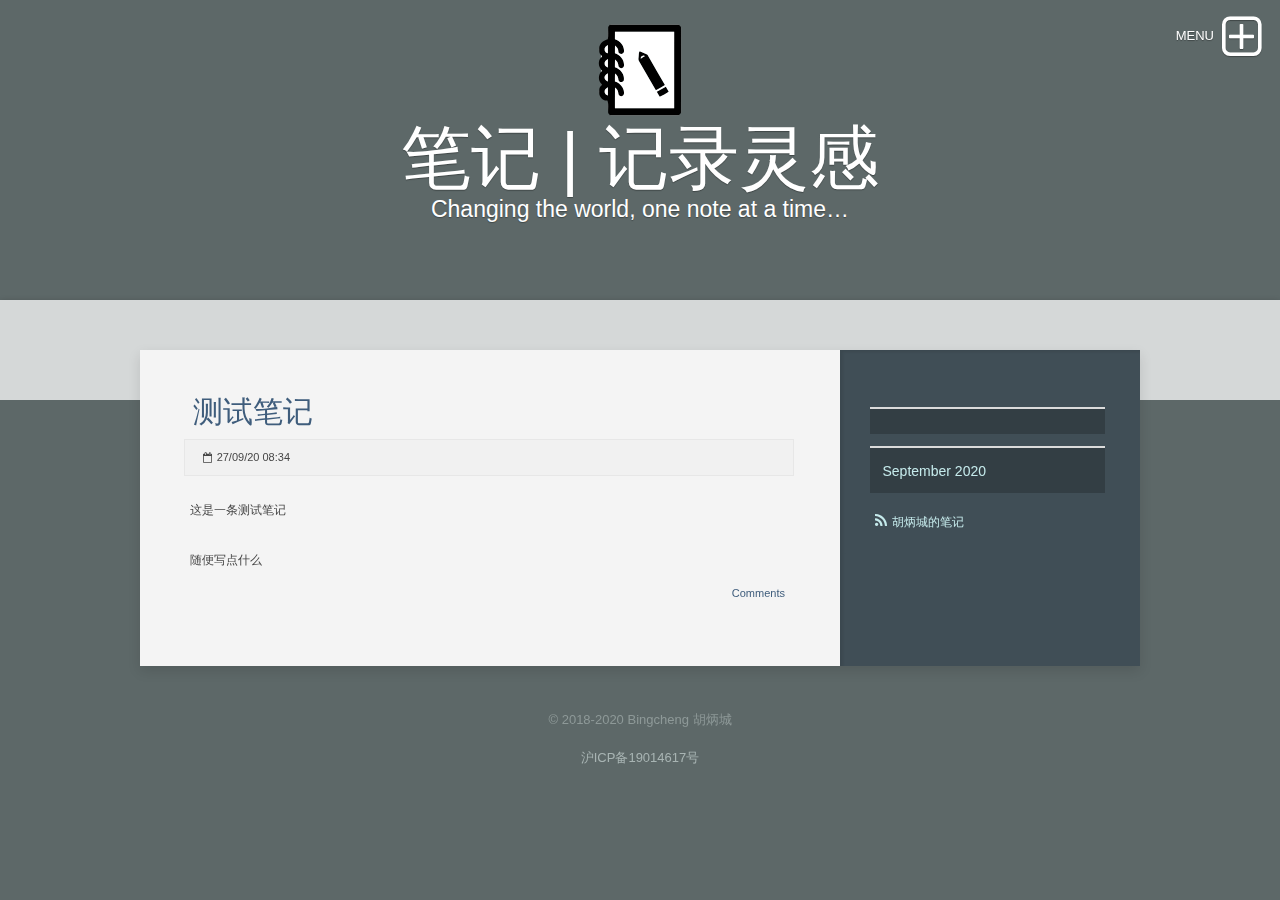
==== commit 293a286c: "添加评论系统" ====
--- a/zh/index.html
+++ b/zh/index.html
@@ -27,17 +27,17 @@
 	<meta property="og:url" content="https://bingcheng.openmc.cn/notes/zh/index.html"><!-- User defined head content such as meta tags and encoding options -->
 	<title>笔记 | 记录灵感</title>
 	
-	<link rel="stylesheet" type="text/css" media="all" href="../rw_common/themes/lander/consolidated-1.css?rwcache=622861971" />
+	<link rel="stylesheet" type="text/css" media="all" href="../rw_common/themes/lander/consolidated-1.css?rwcache=622862627" />
 		
 	
 	
 	<!-- Style variations - these are set up in the theme.plist -->
 	<!-- User defined styles -->
 			
-	 <script type="text/javascript" src="../rw_common/themes/lander/js/jquery.min.js?rwcache=622861971"></script>	  
-     <script type="text/javascript" src="../rw_common/themes/lander/javascript.js?rwcache=622861971"></script>
-	 <script type="text/javascript" src="../rw_common/themes/lander/js/box.js?rwcache=622861971"></script>
-	 <script type="text/javascript" src="../rw_common/themes/lander/js/multithemes.js?rwcache=622861971"></script> 
+	 <script type="text/javascript" src="../rw_common/themes/lander/js/jquery.min.js?rwcache=622862627"></script>	  
+     <script type="text/javascript" src="../rw_common/themes/lander/javascript.js?rwcache=622862627"></script>
+	 <script type="text/javascript" src="../rw_common/themes/lander/js/box.js?rwcache=622862627"></script>
+	 <script type="text/javascript" src="../rw_common/themes/lander/js/multithemes.js?rwcache=622862627"></script> 
 	 
 	<!-- User defined javascript -->
 	<link rel="alternate" type="application/rss+xml" title="胡炳城的笔记" href="https://bingcheng.openmc.cn/notes/zh/files/feed.xml" />
@@ -83,7 +83,20 @@
  <div id="global_width">	 	
 	 <div id="contentContainer"><!-- Start main content wrapper -->
 		 <div id="content"><!-- Start content -->
-		   <div id="unique-entry-id-0" class="blog-entry"><h1 class="blog-entry-title"><a href="files/test-note.html" class="blog-permalink">测试笔记</a></h1><div class="blog-entry-date">27/09/20 08:34 </div><div class="blog-entry-body"><span style="font:12px PingFangSC-Regular; ">这是一条测试笔记</span><br /><br /><span style="font:12px PingFangSC-Regular; ">随便写点什么</span></div></div>
+		   <div id="unique-entry-id-0" class="blog-entry"><h1 class="blog-entry-title"><a href="files/test-note.html" class="blog-permalink">测试笔记</a></h1><div class="blog-entry-date">27/09/20 08:34 </div><div class="blog-entry-body"><span style="font:12px PingFangSC-Regular; ">这是一条测试笔记</span><br /><br /><span style="font:12px PingFangSC-Regular; ">随便写点什么</span><div class="blog-entry-comments"><a class="blog-comment-link" href="files/test-note.html#disqus_thread">Comments</a></div></div></div>
+
+<script type="text/javascript">
+//<![CDATA[
+var disqus_shortname = '我想说...';
+(function() {
+	var s = document.createElement('script'); s.async = true;
+	s.type = 'text/javascript';
+	s.src = 'https://' + disqus_shortname + '.disqus.com/count.js';
+	(document.getElementsByTagName('HEAD')[0] || document.getElementsByTagName('BODY')[0]).appendChild(s);
+	}());
+//]]>
+</script>
+
 		 </div><!-- End content -->
 	 </div><!-- End main content wrapper -->
   <div id="sidebarBackground"></div>
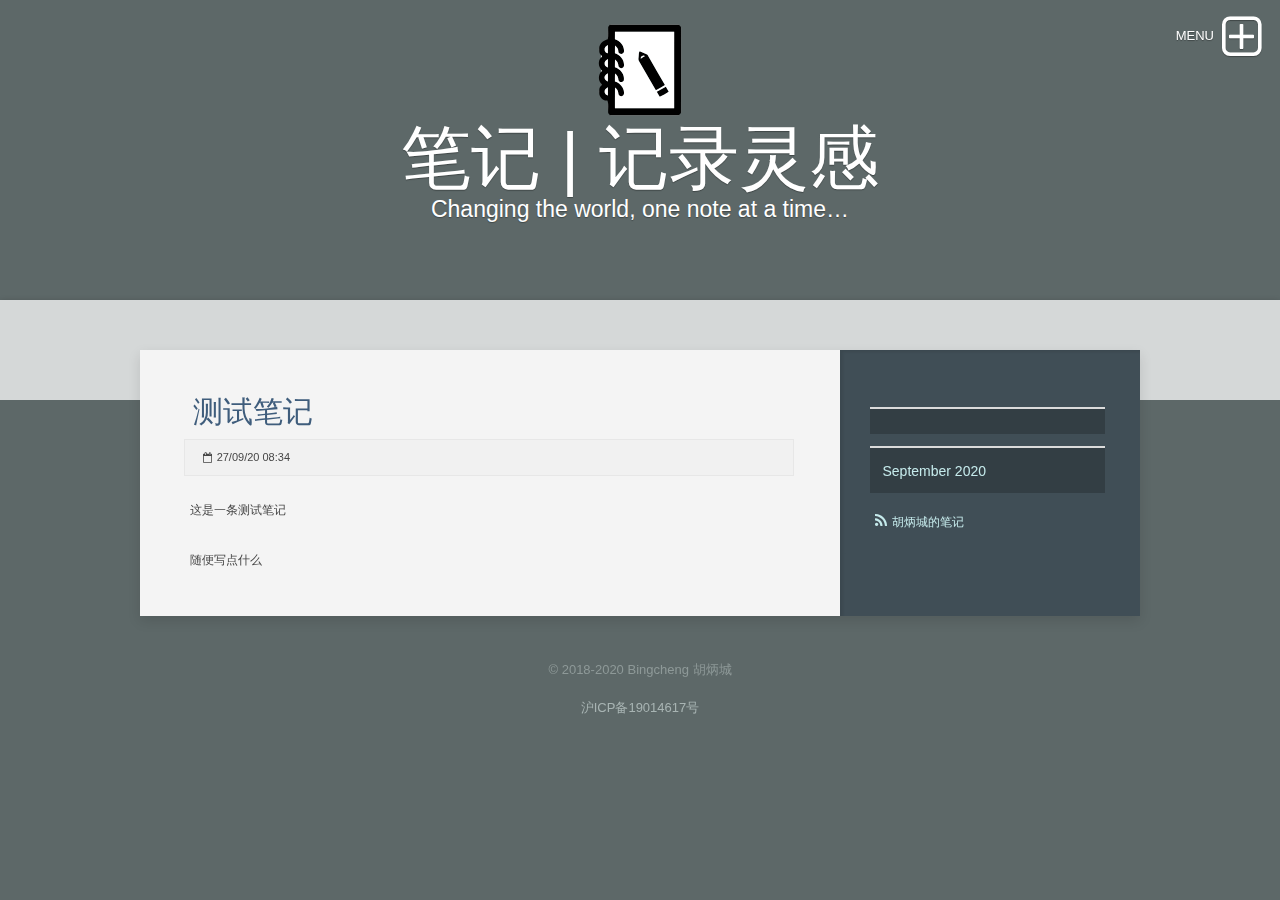
==== commit 49e86c84: "rm comm" ====
--- a/zh/index.html
+++ b/zh/index.html
@@ -27,17 +27,17 @@
 	<meta property="og:url" content="https://bingcheng.openmc.cn/notes/zh/index.html"><!-- User defined head content such as meta tags and encoding options -->
 	<title>笔记 | 记录灵感</title>
 	
-	<link rel="stylesheet" type="text/css" media="all" href="../rw_common/themes/lander/consolidated-1.css?rwcache=622862627" />
+	<link rel="stylesheet" type="text/css" media="all" href="../rw_common/themes/lander/consolidated-1.css?rwcache=622866009" />
 		
 	
 	
 	<!-- Style variations - these are set up in the theme.plist -->
 	<!-- User defined styles -->
 			
-	 <script type="text/javascript" src="../rw_common/themes/lander/js/jquery.min.js?rwcache=622862627"></script>	  
-     <script type="text/javascript" src="../rw_common/themes/lander/javascript.js?rwcache=622862627"></script>
-	 <script type="text/javascript" src="../rw_common/themes/lander/js/box.js?rwcache=622862627"></script>
-	 <script type="text/javascript" src="../rw_common/themes/lander/js/multithemes.js?rwcache=622862627"></script> 
+	 <script type="text/javascript" src="../rw_common/themes/lander/js/jquery.min.js?rwcache=622866009"></script>	  
+     <script type="text/javascript" src="../rw_common/themes/lander/javascript.js?rwcache=622866009"></script>
+	 <script type="text/javascript" src="../rw_common/themes/lander/js/box.js?rwcache=622866009"></script>
+	 <script type="text/javascript" src="../rw_common/themes/lander/js/multithemes.js?rwcache=622866009"></script> 
 	 
 	<!-- User defined javascript -->
 	<link rel="alternate" type="application/rss+xml" title="胡炳城的笔记" href="https://bingcheng.openmc.cn/notes/zh/files/feed.xml" />
@@ -83,20 +83,7 @@
  <div id="global_width">	 	
 	 <div id="contentContainer"><!-- Start main content wrapper -->
 		 <div id="content"><!-- Start content -->
-		   <div id="unique-entry-id-0" class="blog-entry"><h1 class="blog-entry-title"><a href="files/test-note.html" class="blog-permalink">测试笔记</a></h1><div class="blog-entry-date">27/09/20 08:34 </div><div class="blog-entry-body"><span style="font:12px PingFangSC-Regular; ">这是一条测试笔记</span><br /><br /><span style="font:12px PingFangSC-Regular; ">随便写点什么</span><div class="blog-entry-comments"><a class="blog-comment-link" href="files/test-note.html#disqus_thread">Comments</a></div></div></div>
-
-<script type="text/javascript">
-//<![CDATA[
-var disqus_shortname = '我想说...';
-(function() {
-	var s = document.createElement('script'); s.async = true;
-	s.type = 'text/javascript';
-	s.src = 'https://' + disqus_shortname + '.disqus.com/count.js';
-	(document.getElementsByTagName('HEAD')[0] || document.getElementsByTagName('BODY')[0]).appendChild(s);
-	}());
-//]]>
-</script>
-
+		   <div id="unique-entry-id-0" class="blog-entry"><h1 class="blog-entry-title"><a href="files/test-note.html" class="blog-permalink">测试笔记</a></h1><div class="blog-entry-date">27/09/20 08:34 </div><div class="blog-entry-body"><span style="font:12px PingFangSC-Regular; ">这是一条测试笔记</span><br /><br /><span style="font:12px PingFangSC-Regular; ">随便写点什么</span></div></div>
 		 </div><!-- End content -->
 	 </div><!-- End main content wrapper -->
   <div id="sidebarBackground"></div>
